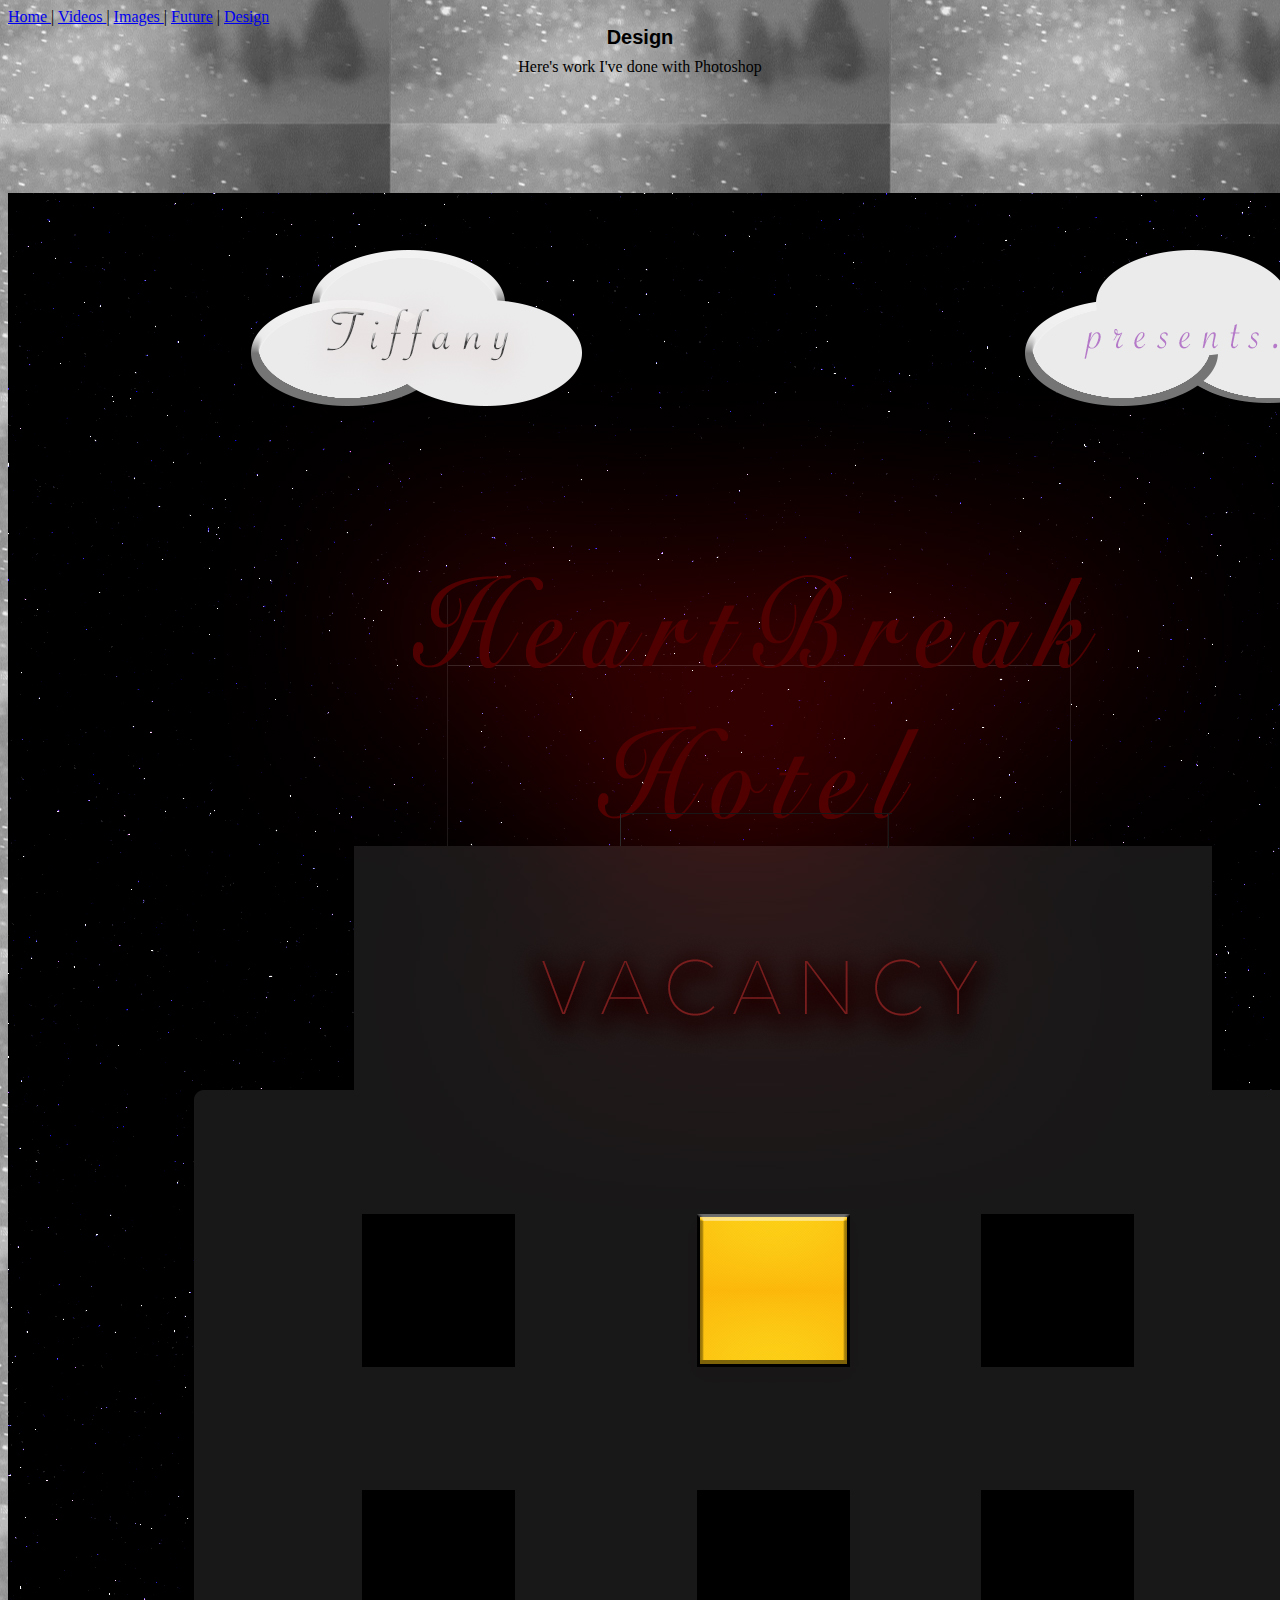
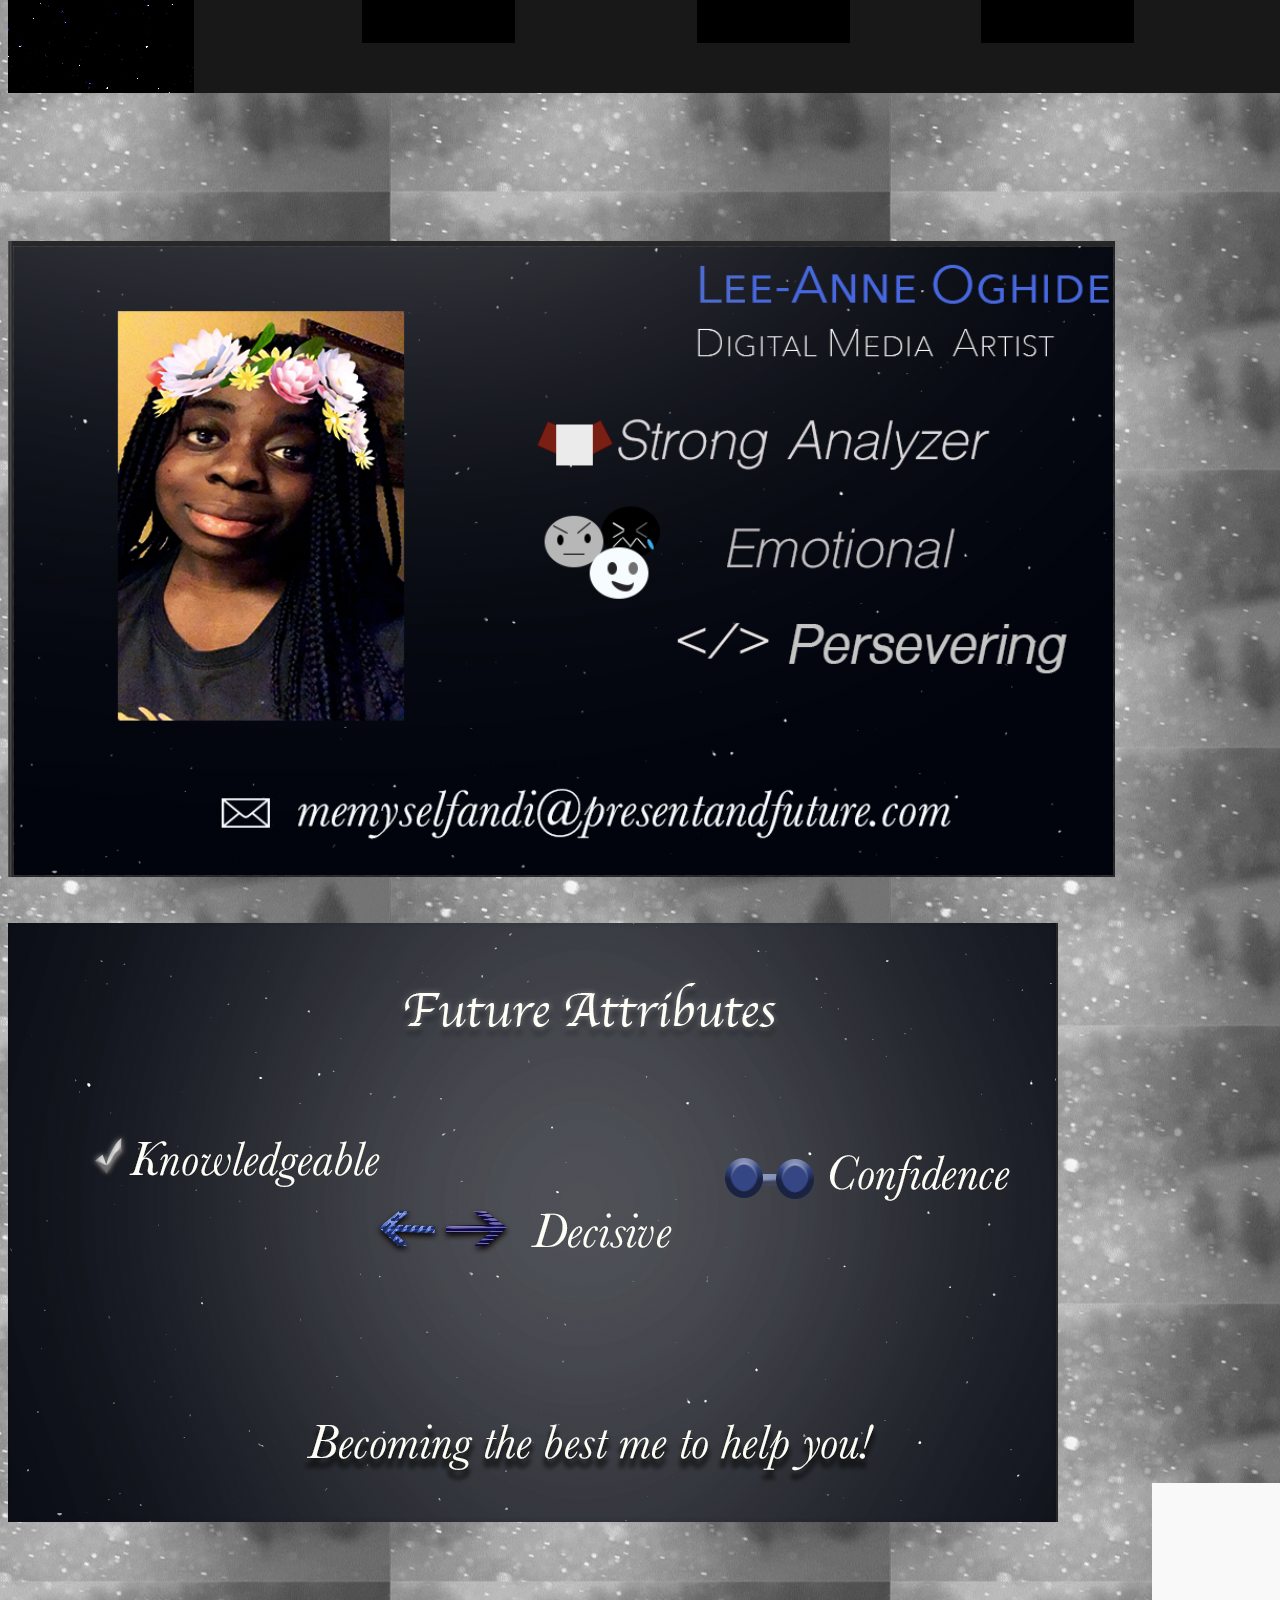
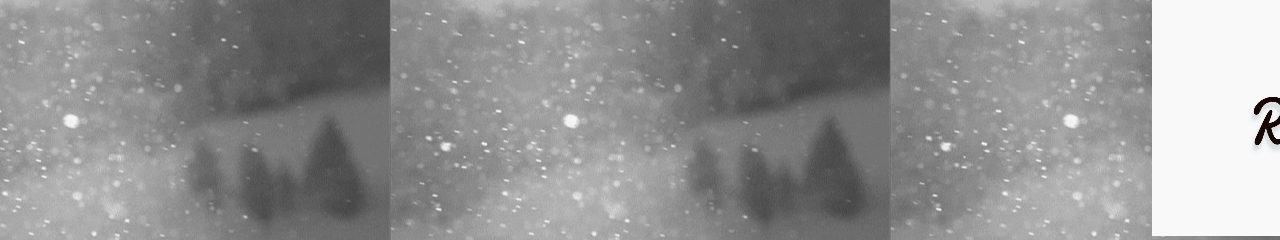
==== design.html @ 1f29ce96 "fixing errors" ====
<!DOCTYPE html>
<html lang="en" dir="ltr">
  <head> <link rel="shortcut icon" type="image/gif" href="public_images/LightheartedBoo.gif" />
    <link rel="stylesheet" href="design.css">
    <meta charset="utf-8">
    <title></title>
  </head>
  <body>
    <nav>
        <a href="index.html"> Home </a> | <a href="videogallery.html"> Videos </a> | <a href="images.html"> Images </a> |  <a href="future.html"> Future</a> | <a href="design.html"> Design </a>
    </nav>
<h1> Design </h1>
<p> Here's work I've done with Photoshop </p>
<br> <br><br> <br>
<br> <br>
<div>
<a target="_blank" href="AlbumCover.jpg">
  <img src="AlbumCover.jpg" alt="AlbumCovercopy.jpg"></a>
</div>
<br> <br><br> <br>
<br> <br><br> <br>


<section>
  <a target="_blank" href="memyselfipro.png">
    <img src="memyselfipro.png" alt="memyselfiprocopy"></a>
</section>
<br> <br><br> <br>
<br> <br><br> <br><br> <br><br> <br>
<br> <br><br> <br><br> <br><br> <br>

<br> <br><br> <br>
<aside>
<a target="_blank" href="memyselfipro2.png">
  <img src="memyselfipro2.png" alt="memyselfipro2copy"></a>
</aside>
<br> <br><br> <br>
<br> <br><br> <br>
<br> <br><br> <br>
<br> <br><br> <br><br> <br><br> <br>


<article>
  <a target="_blank" href="RadicalTranslogo.jpeg">
    <img src="RadicalTranslogo.jpeg" alt="RadicalTranslogocopy."></a>
</article>
  </body>
</html>
---- design.css ----
h1{font-size: 20px;
  font-weight: bold;
   font-family: sans-serif; text-align: center; margin: auto;}

p { font-size: 16px; font-weight: lighter; text-align: center; margin: 9px;}

body {background-image: url("public_images/snow.gif")  ;
background-position: center;}

section { height: 250px;
width: 250px; }

aside { height: 200px;
  width: 212px;
}

article {height: 222px;
width: 120px; float:  right;}
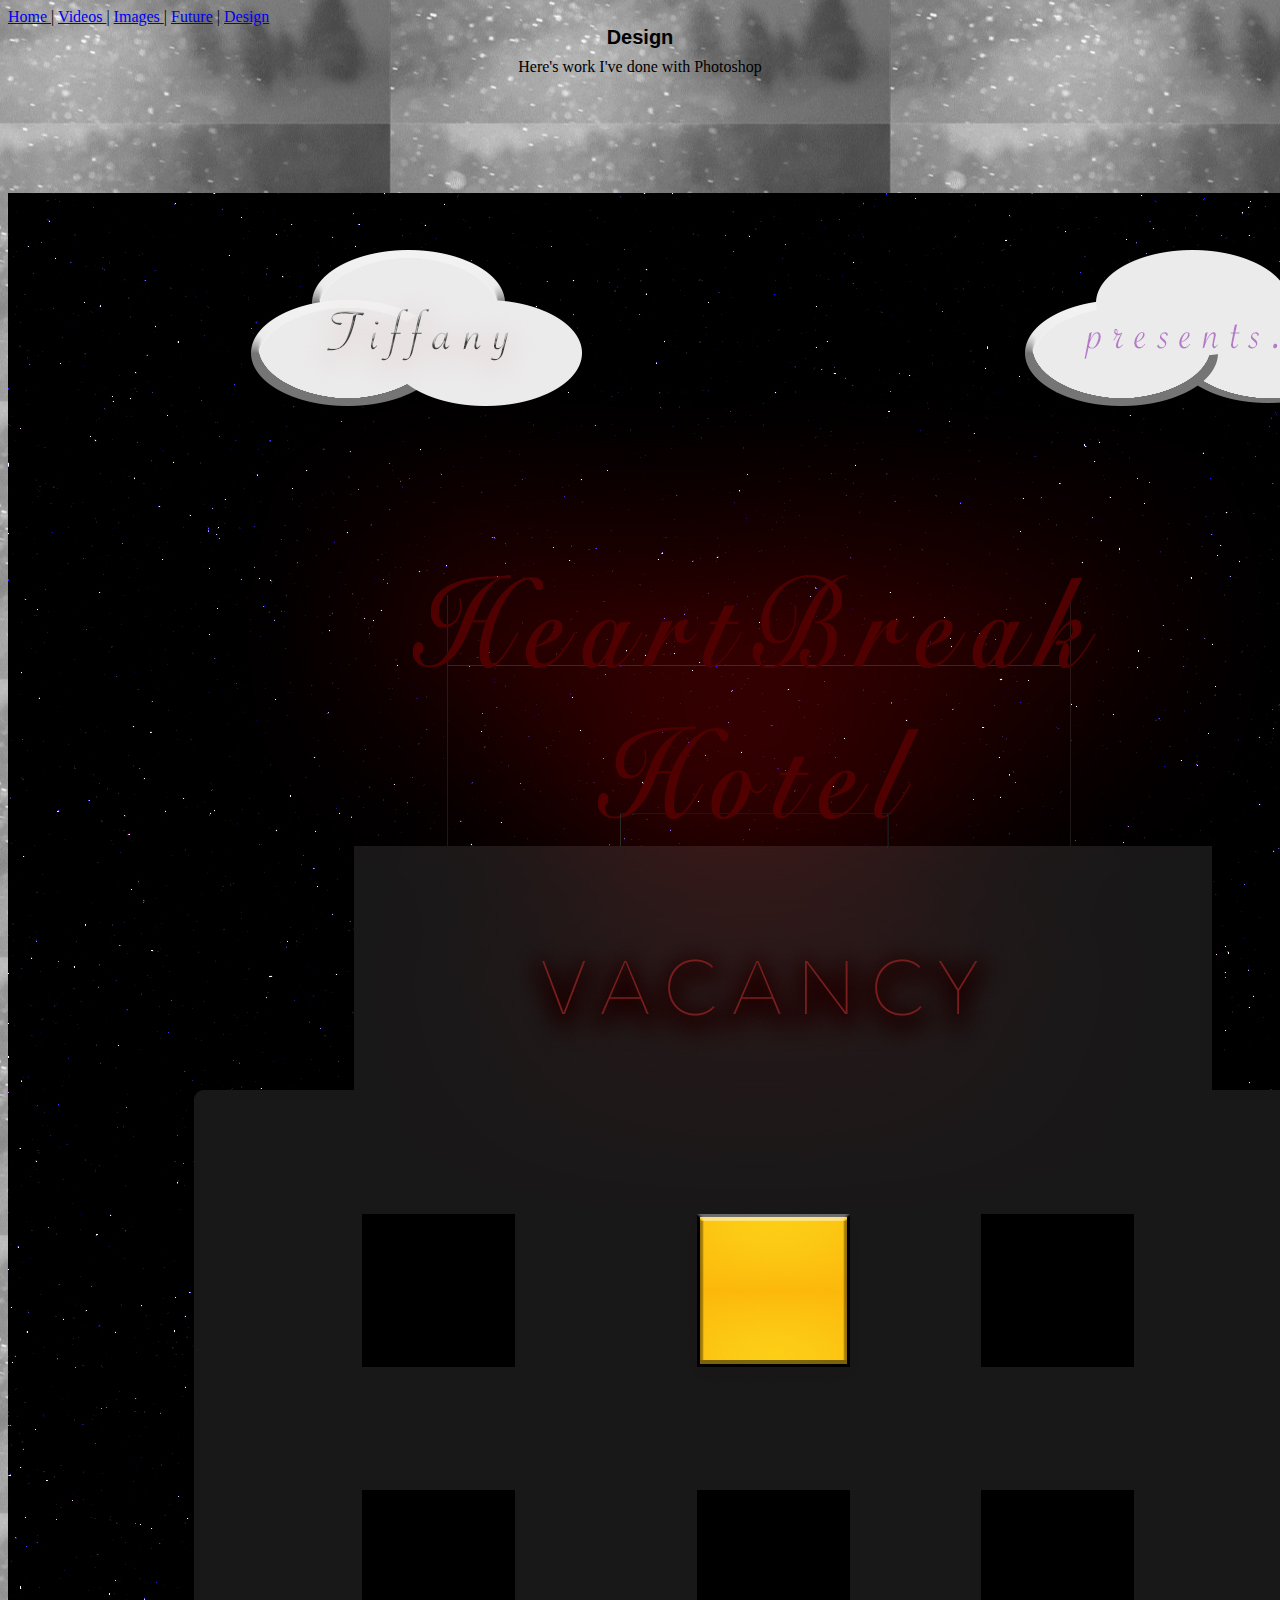
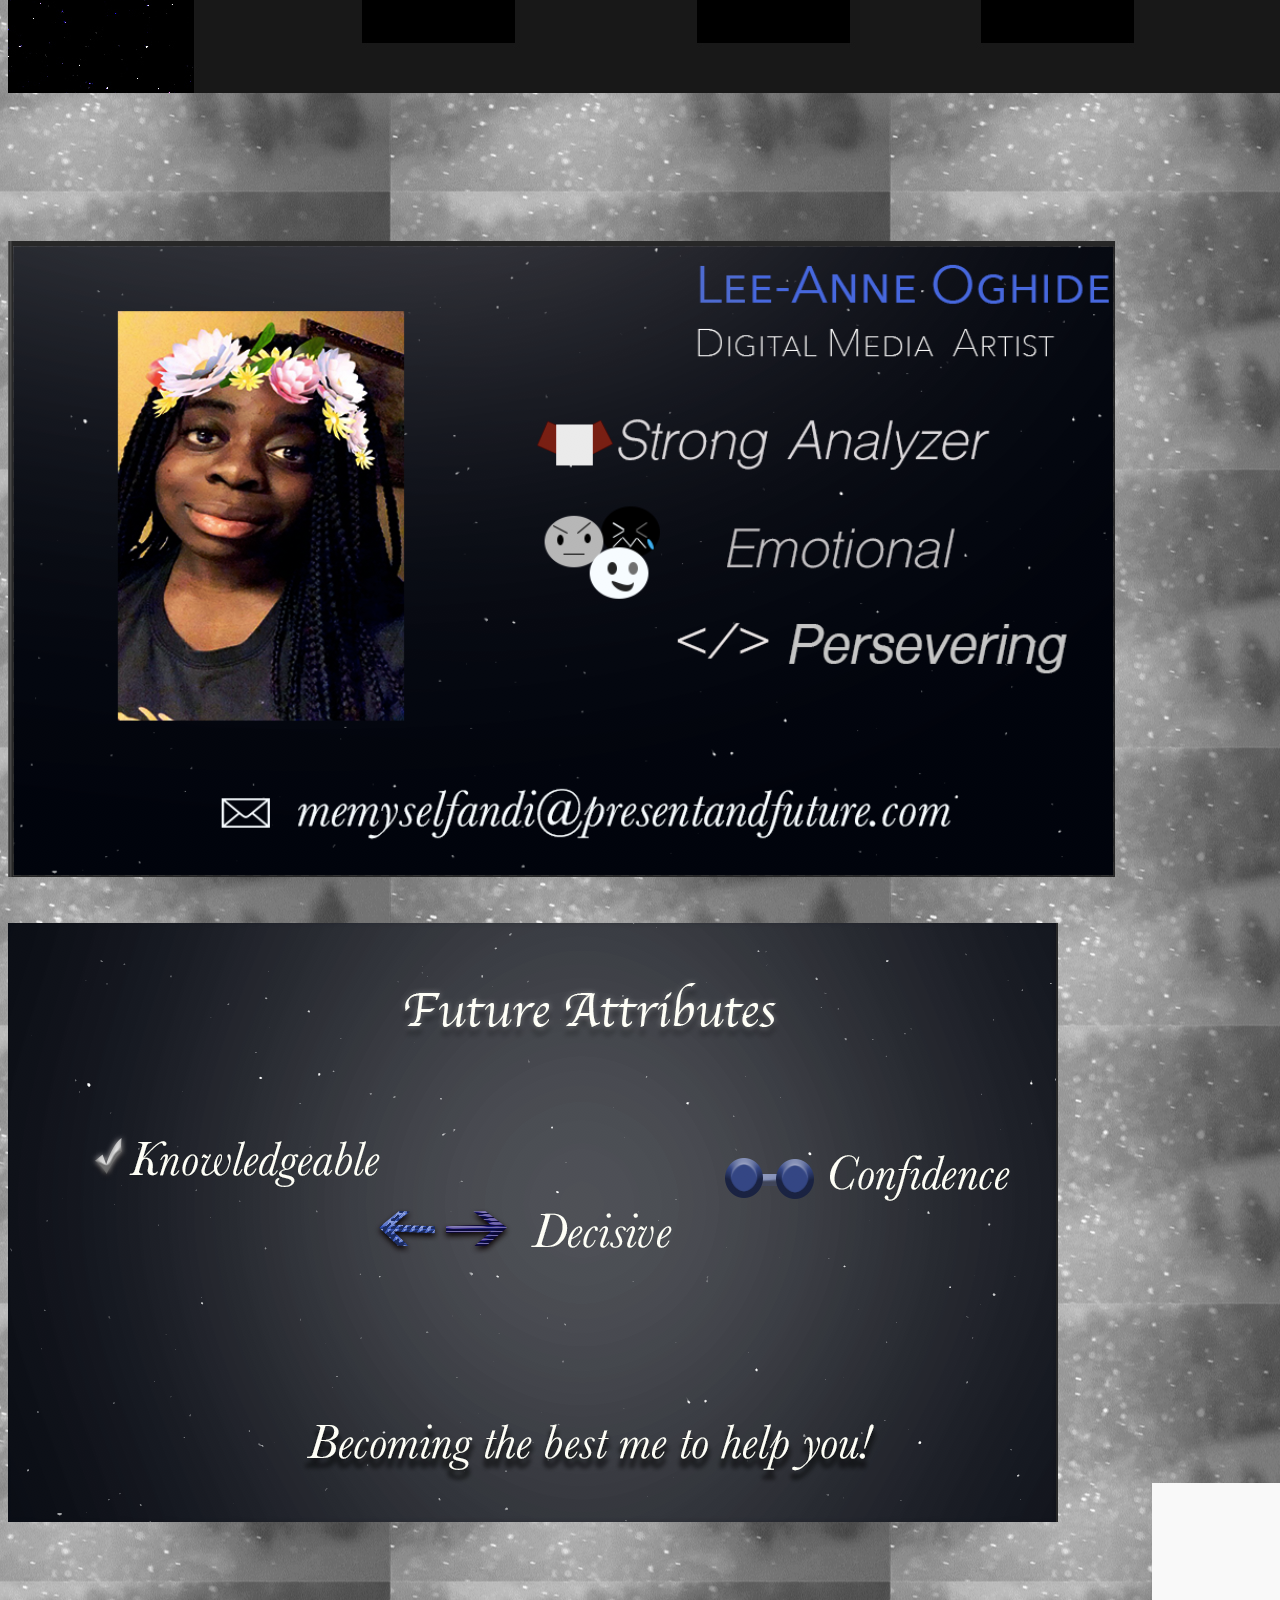
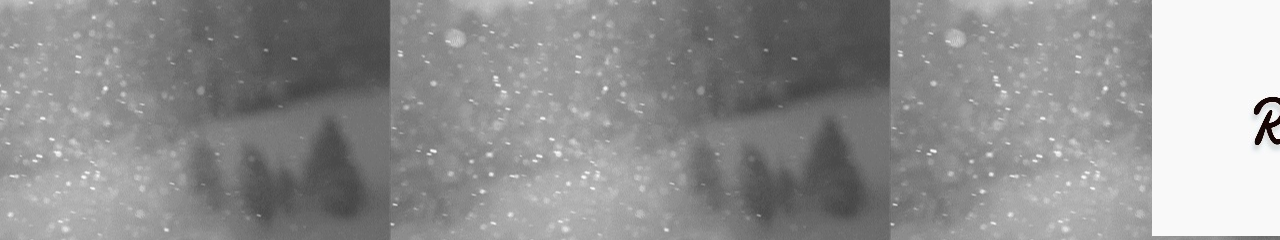
==== commit 43ad2806: "fixing  img links" ====
--- a/design.html
+++ b/design.html
@@ -15,15 +15,15 @@
 <br> <br>
 <div>
 <a target="_blank" href="AlbumCover.jpg">
-  <img src="AlbumCover.jpg" alt="AlbumCovercopy.jpg"></a>
+  <img src="public_images/AlbumCover.jpg" alt="AlbumCover.jpg"></a>
 </div>
 <br> <br><br> <br>
 <br> <br><br> <br>
 
 
 <section>
-  <a target="_blank" href="memyselfipro.png">
-    <img src="memyselfipro.png" alt="memyselfiprocopy"></a>
+  <a target="_blank" href="public_images/memyselfipro.png">
+    <img src="public_images/memyselfipro.png" alt="memyselfipro.png"></a>
 </section>
 <br> <br><br> <br>
 <br> <br><br> <br><br> <br><br> <br>
@@ -32,7 +32,7 @@
 <br> <br><br> <br>
 <aside>
 <a target="_blank" href="memyselfipro2.png">
-  <img src="memyselfipro2.png" alt="memyselfipro2copy"></a>
+  <img src="public_images/memyselfipro2.png" alt="memyselfipro2.png"></a>
 </aside>
 <br> <br><br> <br>
 <br> <br><br> <br>
@@ -41,8 +41,8 @@
 
 
 <article>
-  <a target="_blank" href="RadicalTranslogo.jpeg">
-    <img src="RadicalTranslogo.jpeg" alt="RadicalTranslogocopy."></a>
+  <a target="_blank" href="public_images/RadicalTranslogo.jpeg">
+    <img src="public_images/RadicalTranslogo.jpeg" alt="RadicalTranslogo.jpeg"></a>
 </article>
   </body>
 </html>
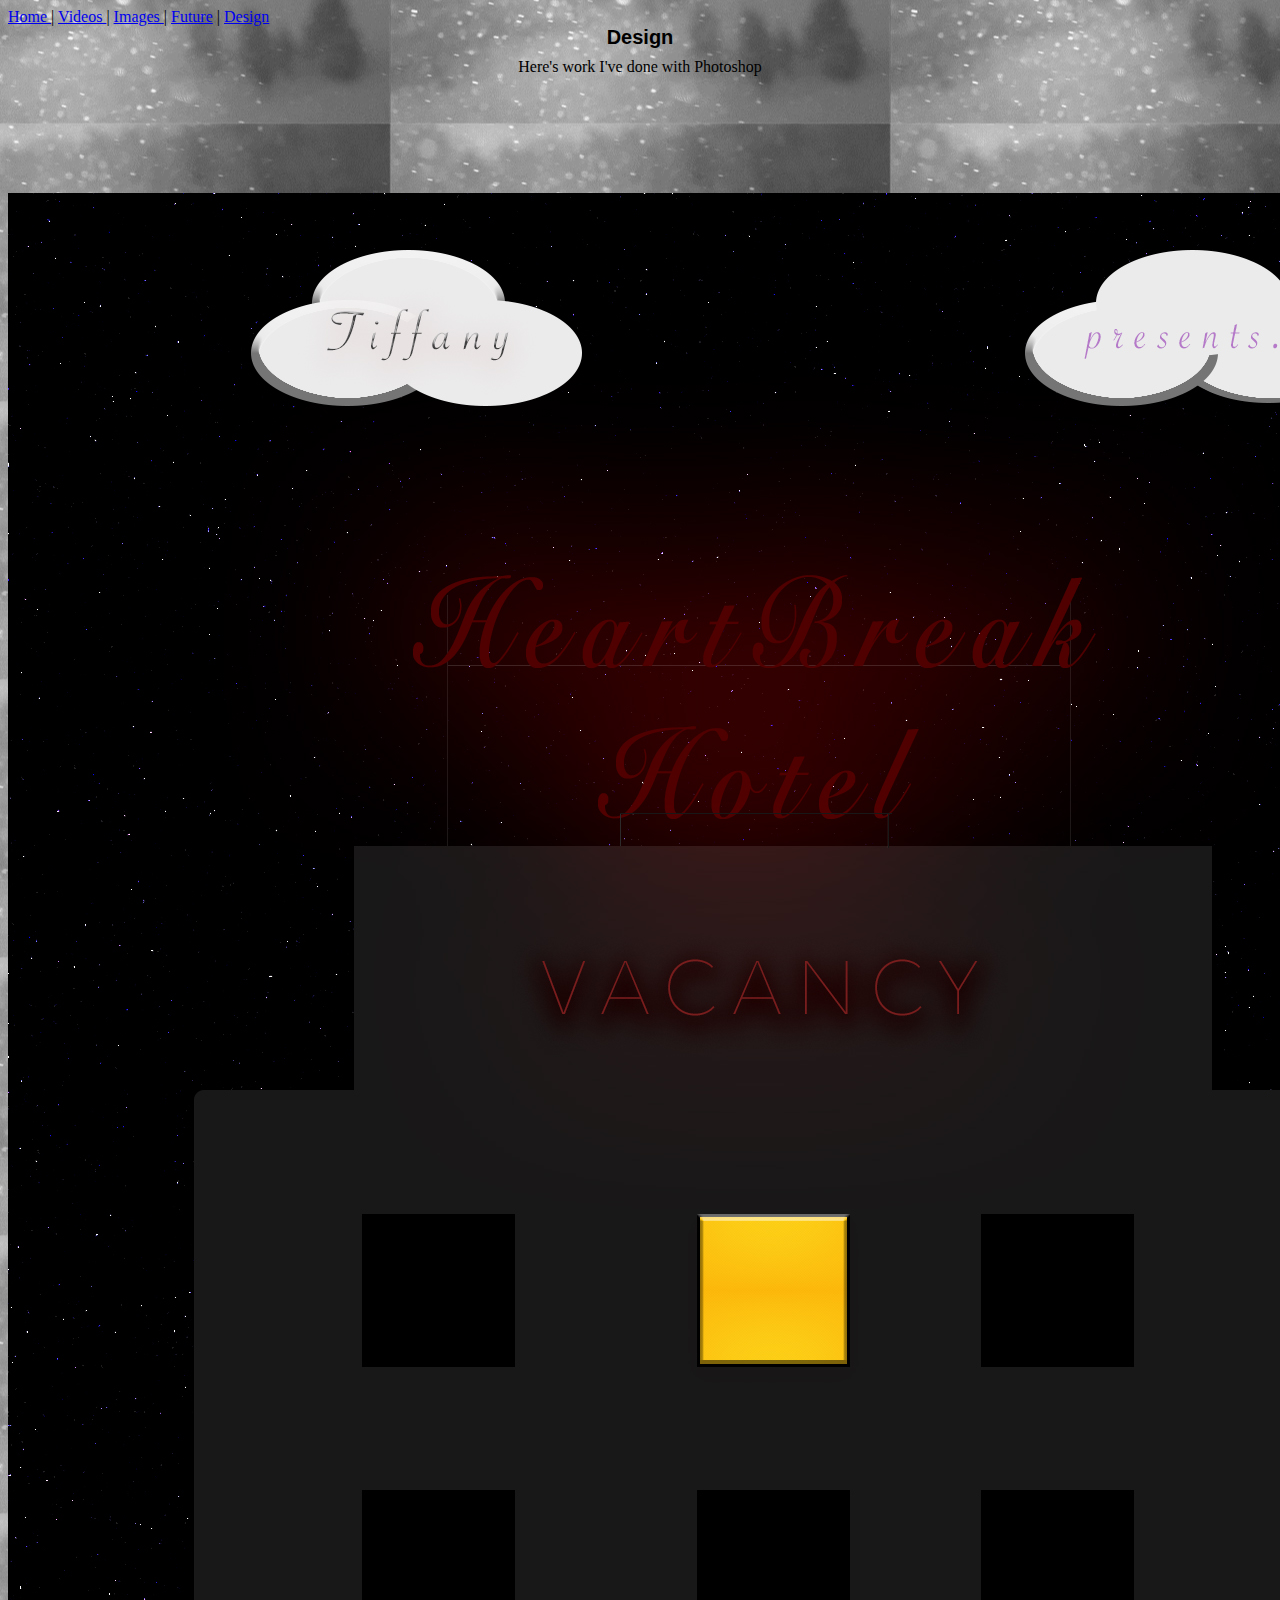
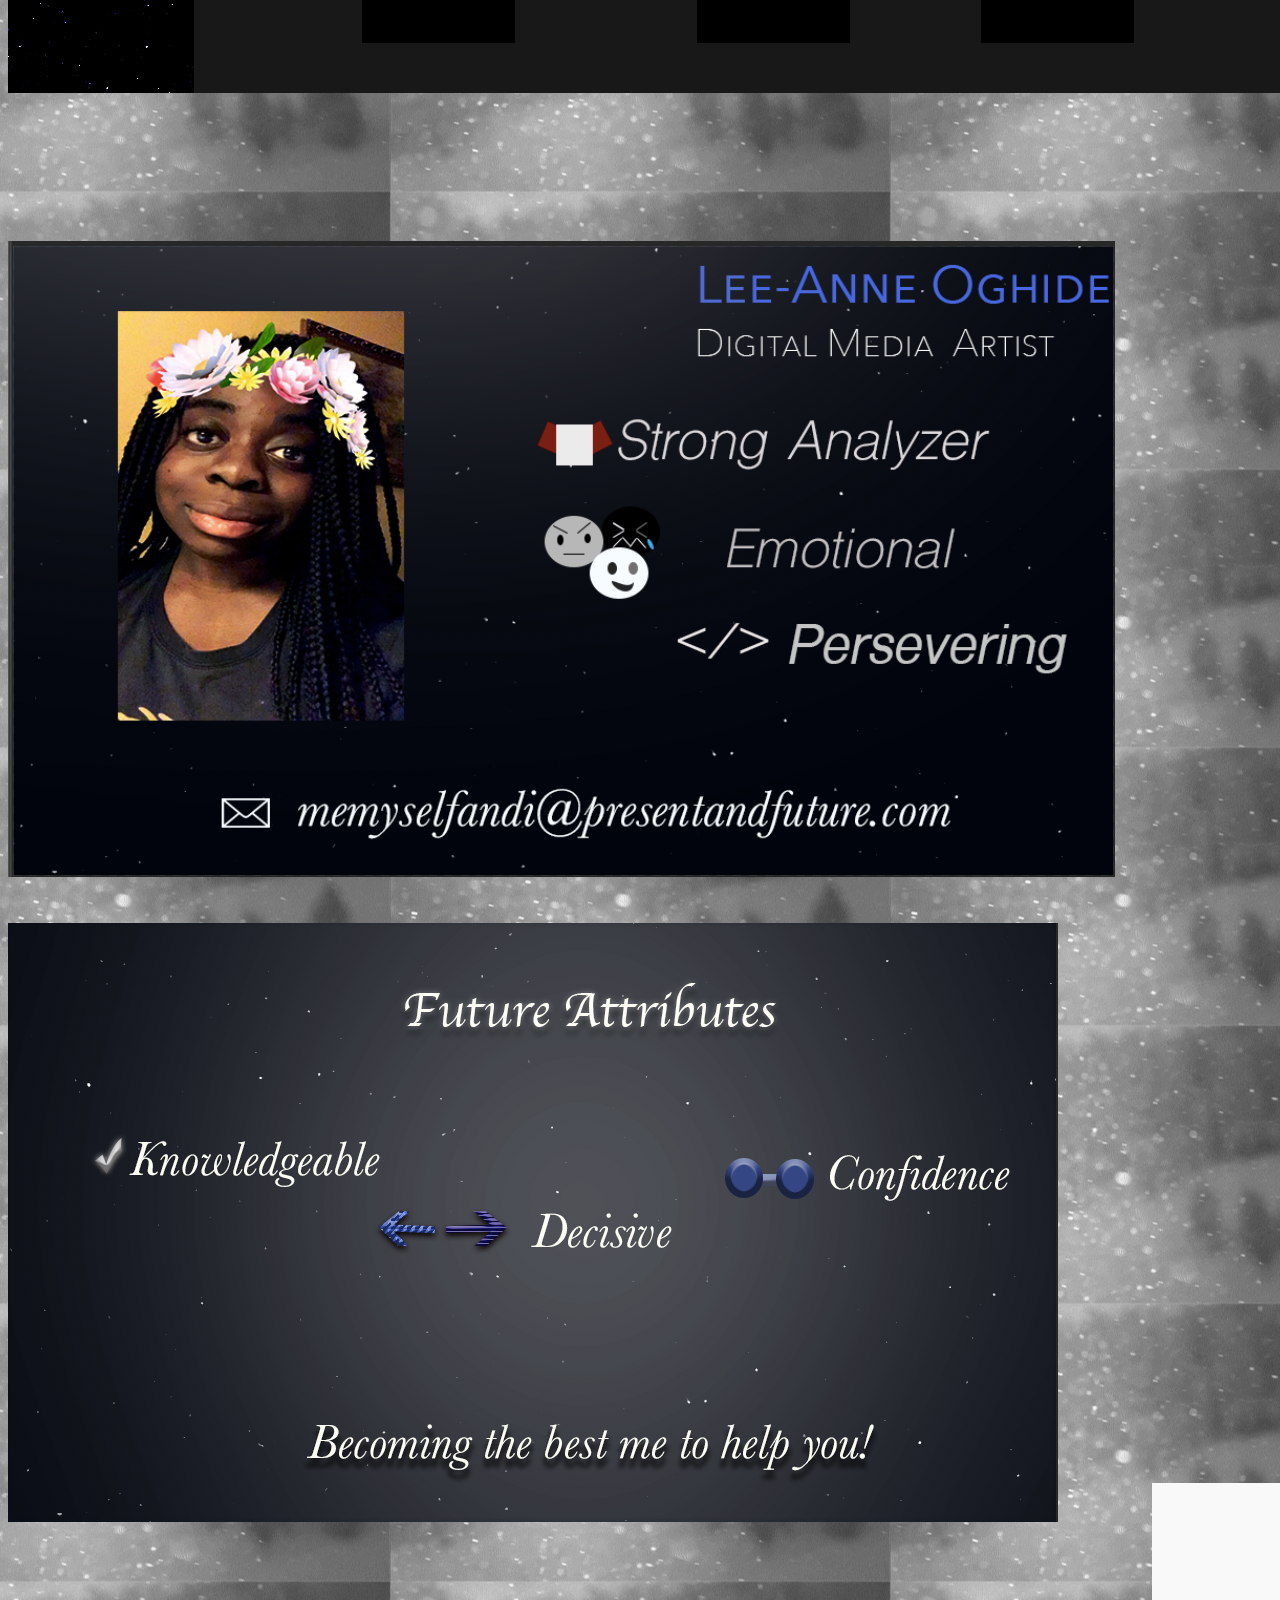
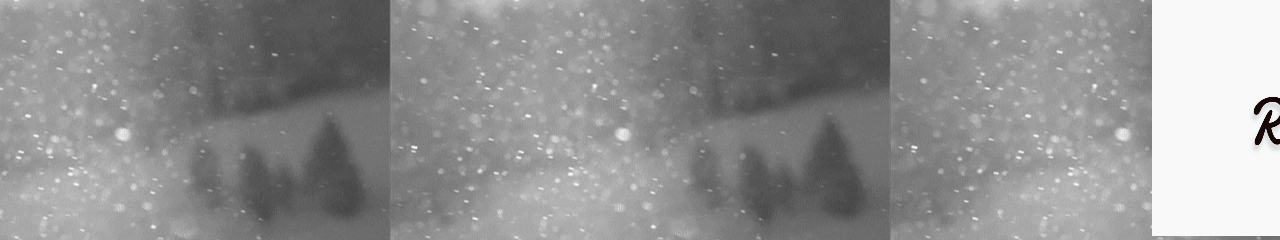
==== commit 6c97e016: "Return links" ====
--- a/design.html
+++ b/design.html
@@ -15,15 +15,15 @@
 <br> <br>
 <div>
 <a target="_blank" href="AlbumCover.jpg">
-  <img src="public_images/AlbumCover.jpg" alt="AlbumCover.jpg"></a>
+  <img src="AlbumCover.jpg" alt="AlbumCover.jpg"></a>
 </div>
 <br> <br><br> <br>
 <br> <br><br> <br>
 
 
 <section>
-  <a target="_blank" href="public_images/memyselfipro.png">
-    <img src="public_images/memyselfipro.png" alt="memyselfipro.png"></a>
+  <a target="_blank" href="memyselfipro.png">
+    <img src="memyselfipro.png" alt="memyselfipro.png"></a>
 </section>
 <br> <br><br> <br>
 <br> <br><br> <br><br> <br><br> <br>
@@ -32,7 +32,7 @@
 <br> <br><br> <br>
 <aside>
 <a target="_blank" href="memyselfipro2.png">
-  <img src="public_images/memyselfipro2.png" alt="memyselfipro2.png"></a>
+  <img src="memyselfipro2.png" alt="memyselfipro2.png"></a>
 </aside>
 <br> <br><br> <br>
 <br> <br><br> <br>
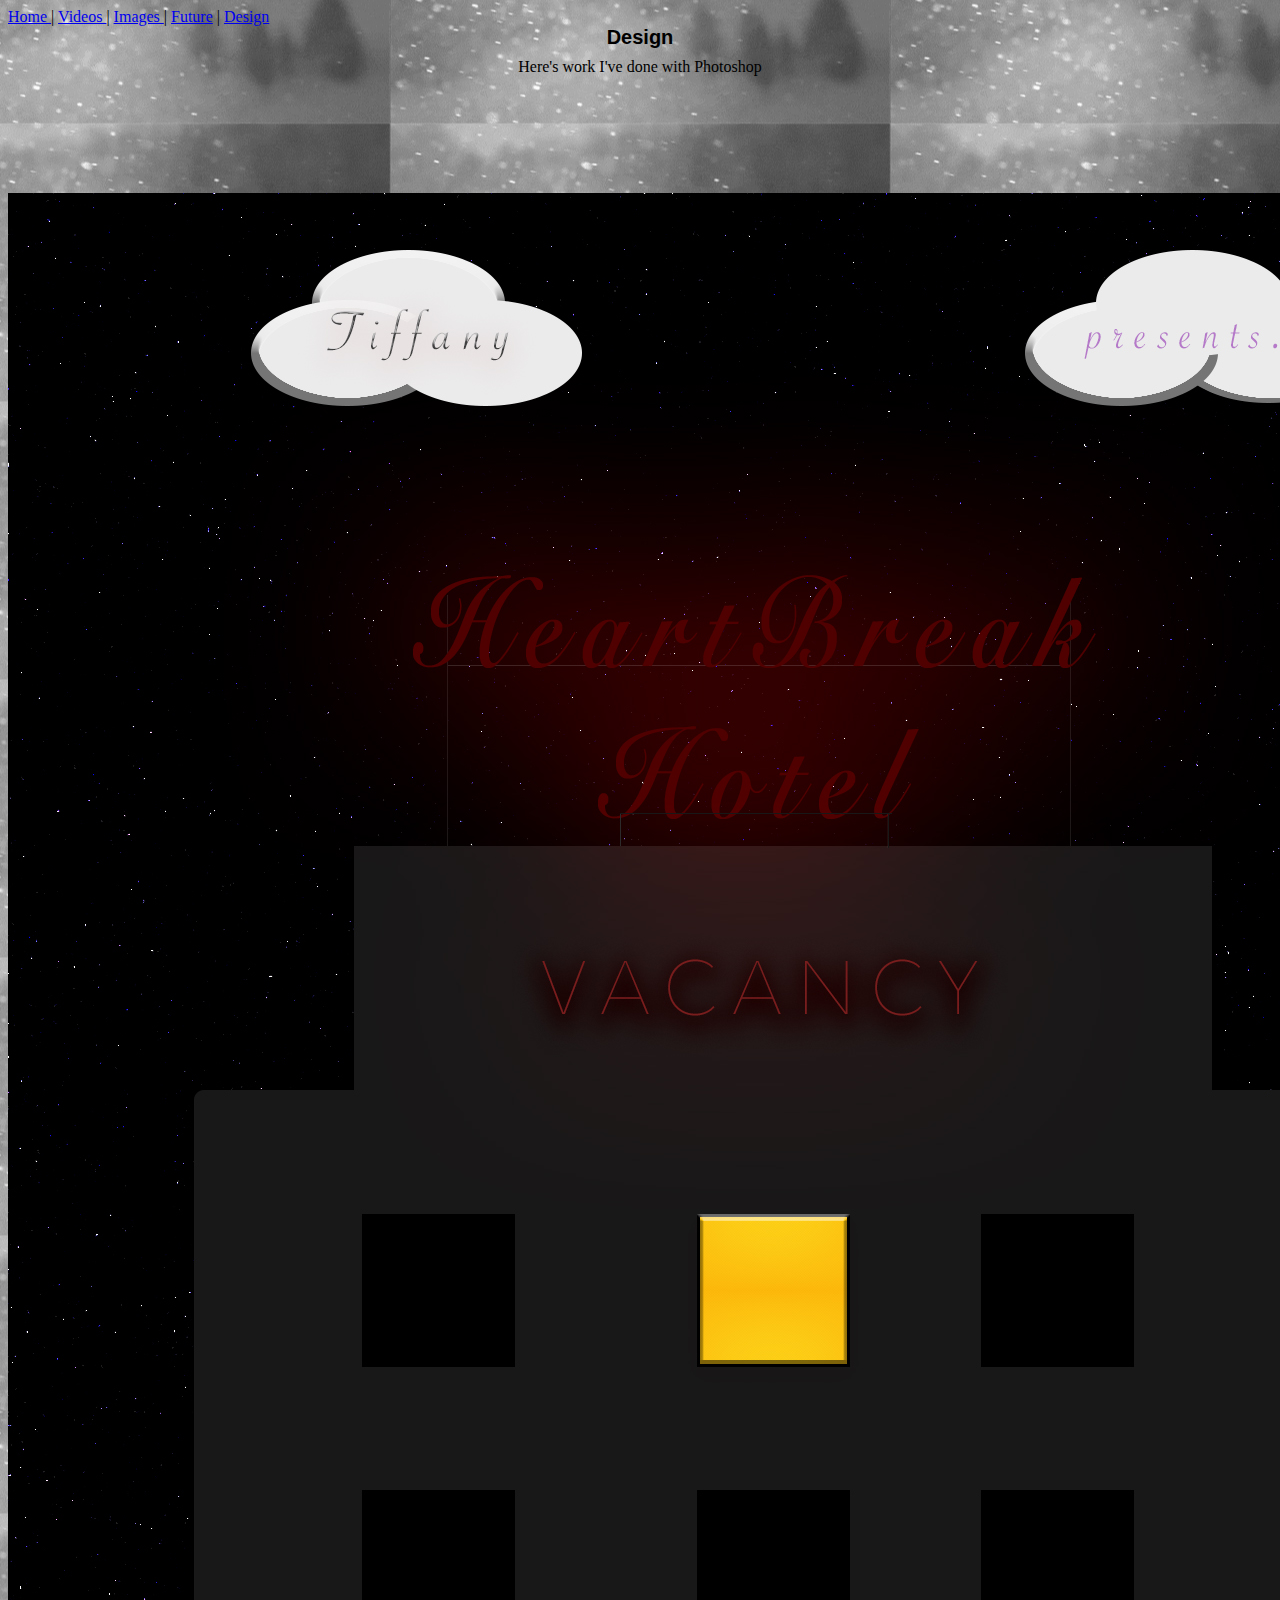
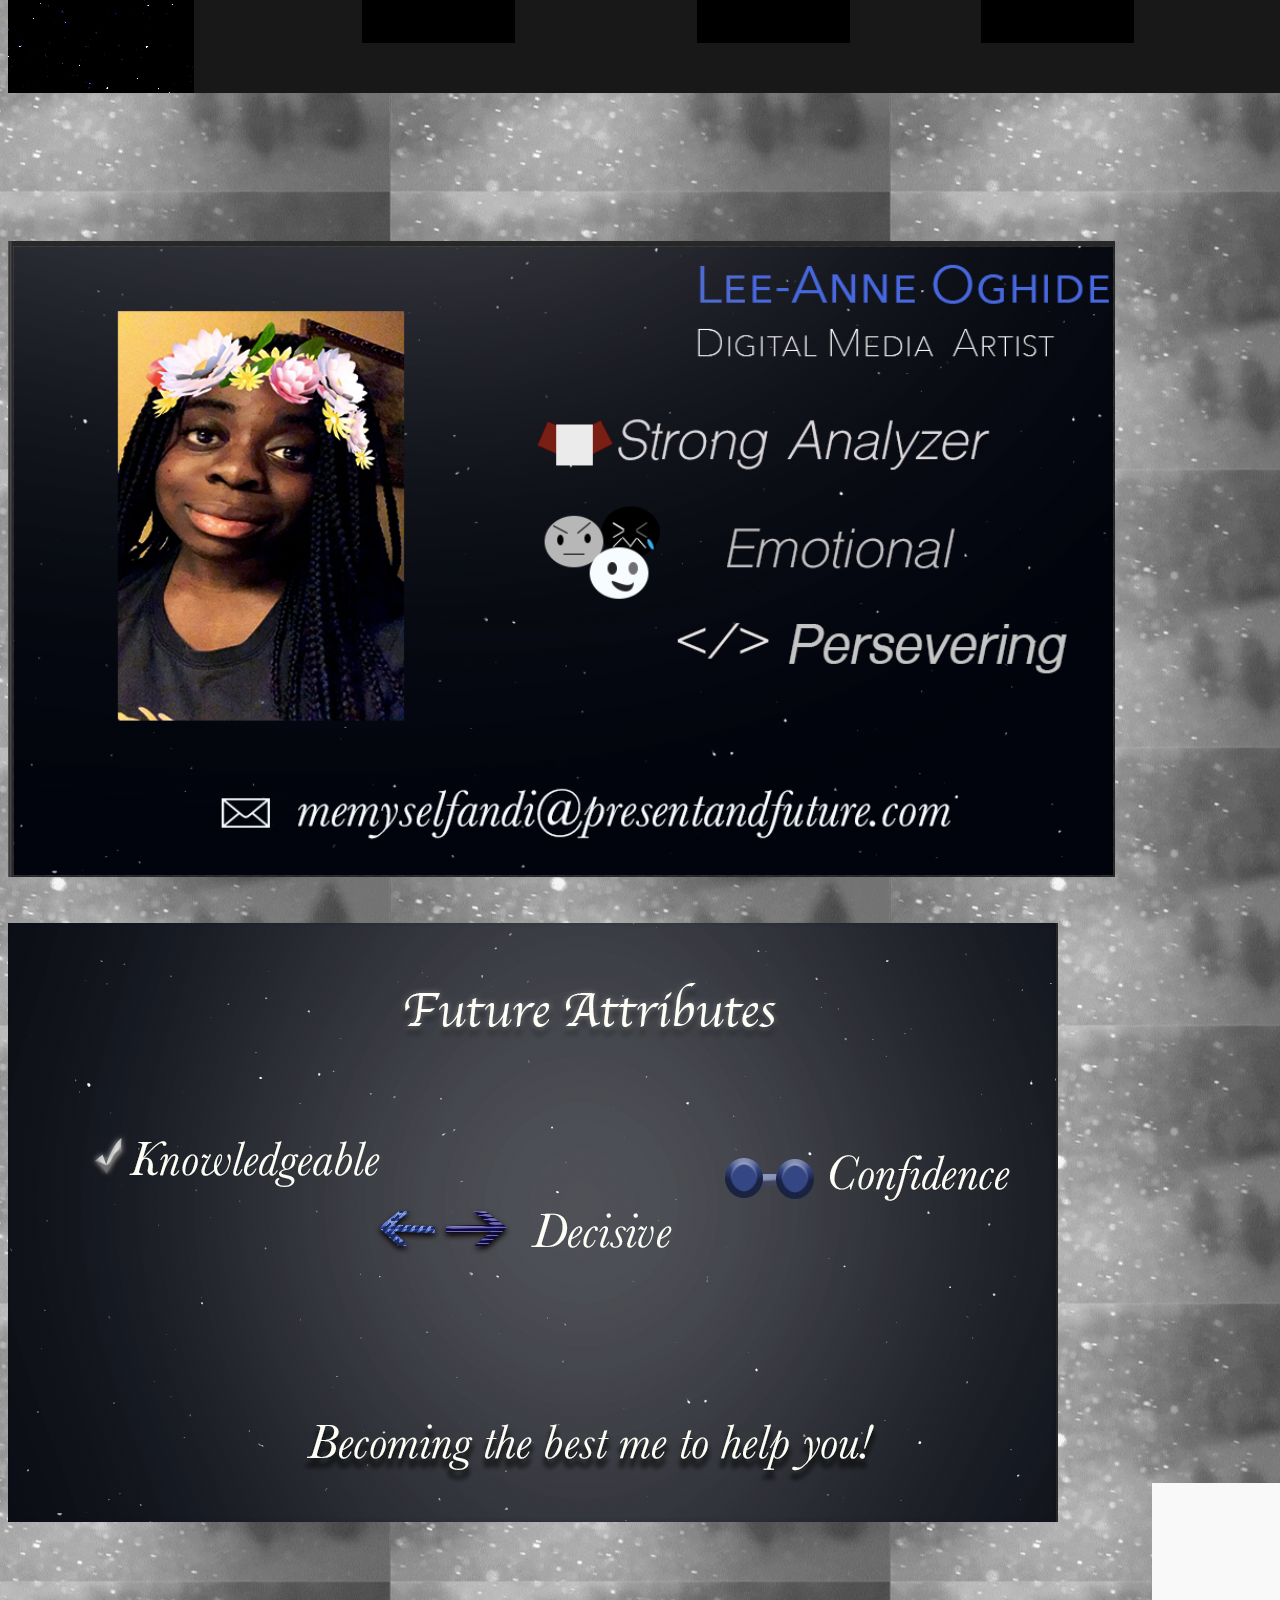
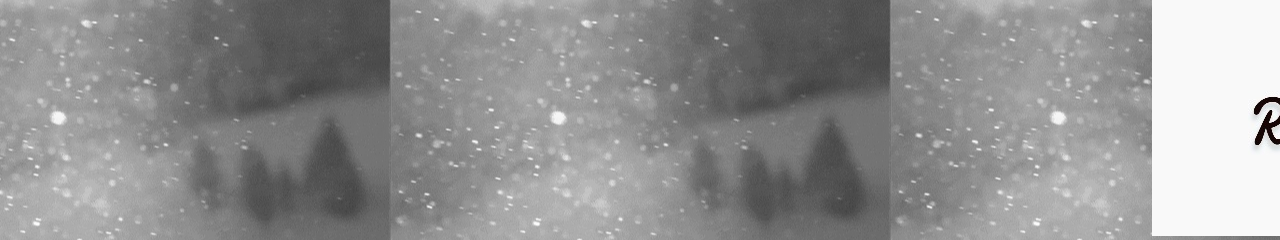
==== commit 13a0edd1: "fixing more links" ====
--- a/design.html
+++ b/design.html
@@ -15,7 +15,7 @@
 <br> <br>
 <div>
 <a target="_blank" href="AlbumCover.jpg">
-  <img src="AlbumCover.jpg" alt="AlbumCover.jpg"></a>
+  <img src="public_images/AlbumCover.jpg" alt="AlbumCover.jpg"></a>
 </div>
 <br> <br><br> <br>
 <br> <br><br> <br>
@@ -23,7 +23,7 @@
 
 <section>
   <a target="_blank" href="memyselfipro.png">
-    <img src="memyselfipro.png" alt="memyselfipro.png"></a>
+    <img src="public_images/memyselfipro.png" alt="memyselfipro.png"></a>
 </section>
 <br> <br><br> <br>
 <br> <br><br> <br><br> <br><br> <br>
@@ -32,7 +32,7 @@
 <br> <br><br> <br>
 <aside>
 <a target="_blank" href="memyselfipro2.png">
-  <img src="memyselfipro2.png" alt="memyselfipro2.png"></a>
+  <img src="public_images/memyselfipro2.png" alt="memyselfipro2.png"></a>
 </aside>
 <br> <br><br> <br>
 <br> <br><br> <br>
@@ -41,7 +41,7 @@
 
 
 <article>
-  <a target="_blank" href="public_images/RadicalTranslogo.jpeg">
+  <a target="_blank" href="RadicalTranslogo.jpeg">
     <img src="public_images/RadicalTranslogo.jpeg" alt="RadicalTranslogo.jpeg"></a>
 </article>
   </body>
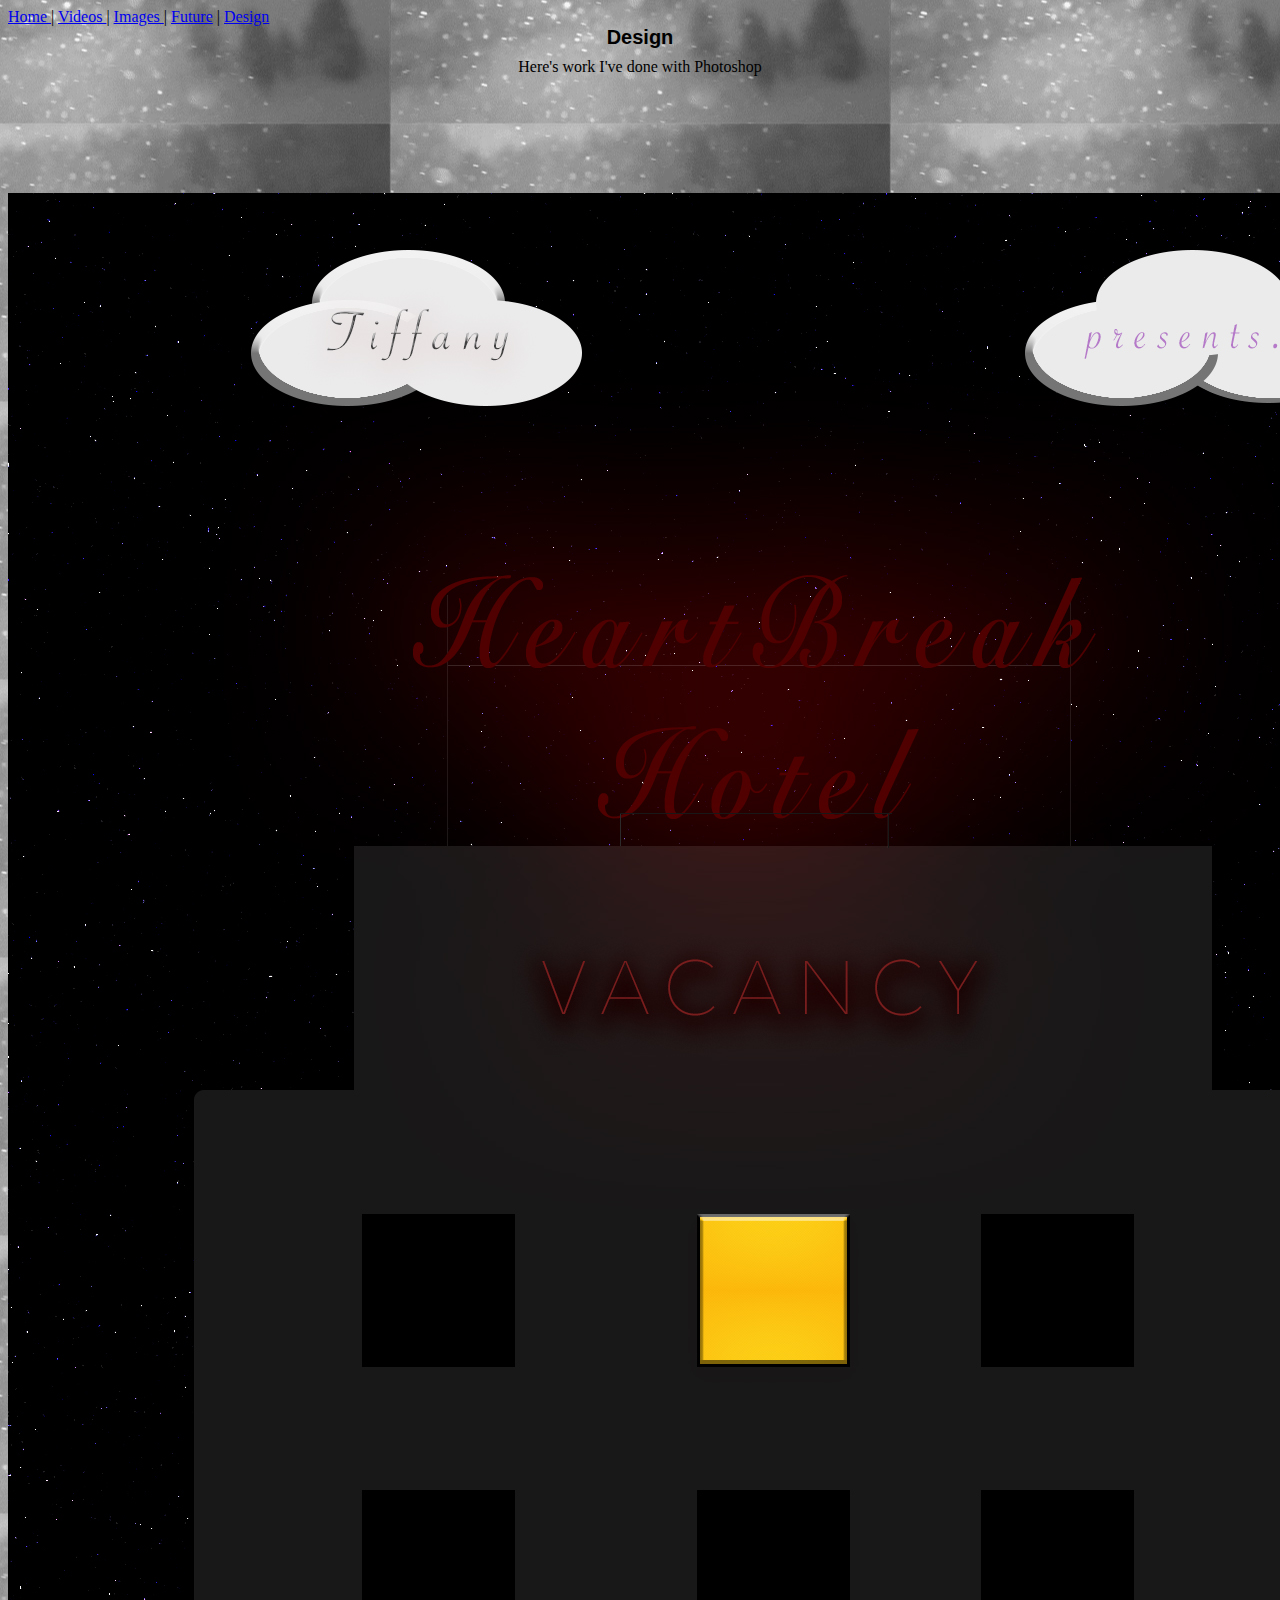
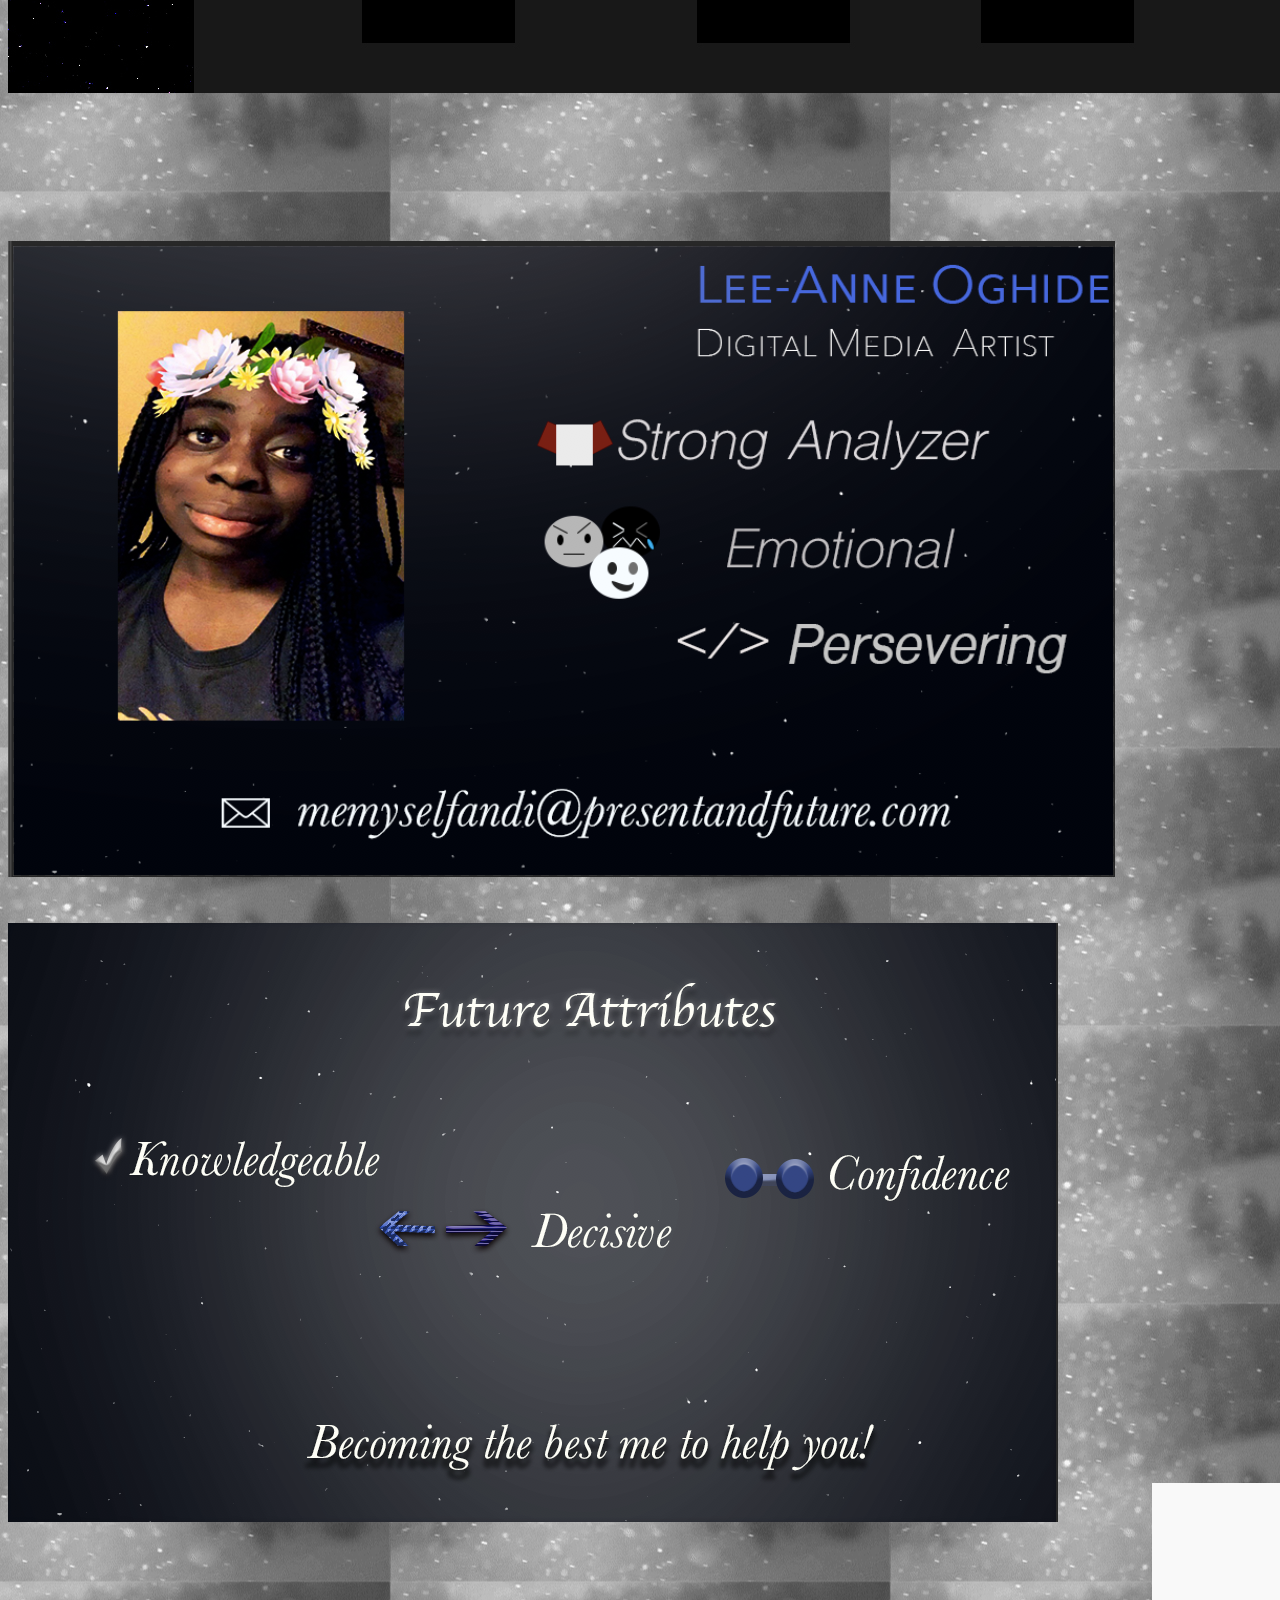
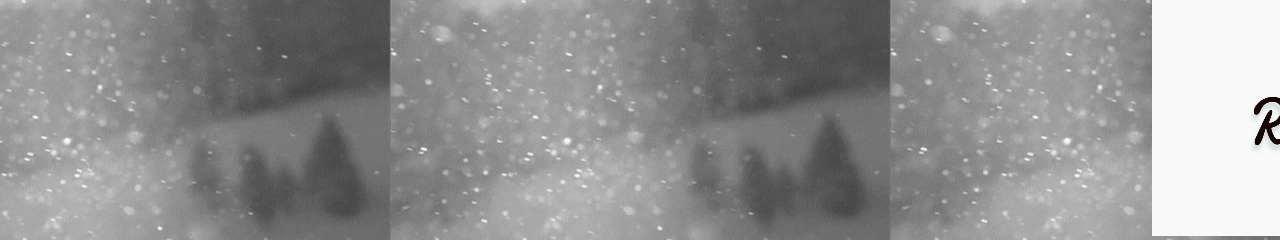
==== commit 405d9d54: "fixing more links with images" ====
--- a/design.html
+++ b/design.html
@@ -14,7 +14,7 @@
 <br> <br><br> <br>
 <br> <br>
 <div>
-<a target="_blank" href="AlbumCover.jpg">
+<a target="_blank" href="public_images/AlbumCover.jpg">
   <img src="public_images/AlbumCover.jpg" alt="AlbumCover.jpg"></a>
 </div>
 <br> <br><br> <br>
@@ -22,7 +22,7 @@
 
 
 <section>
-  <a target="_blank" href="memyselfipro.png">
+  <a target="_blank" href="public_images/memyselfipro.png">
     <img src="public_images/memyselfipro.png" alt="memyselfipro.png"></a>
 </section>
 <br> <br><br> <br>
@@ -31,7 +31,7 @@
 
 <br> <br><br> <br>
 <aside>
-<a target="_blank" href="memyselfipro2.png">
+<a target="_blank" href="public_images/memyselfipro2.png">
   <img src="public_images/memyselfipro2.png" alt="memyselfipro2.png"></a>
 </aside>
 <br> <br><br> <br>
@@ -41,7 +41,7 @@
 
 
 <article>
-  <a target="_blank" href="RadicalTranslogo.jpeg">
+  <a target="_blank" href="public_images/RadicalTranslogo.jpeg">
     <img src="public_images/RadicalTranslogo.jpeg" alt="RadicalTranslogo.jpeg"></a>
 </article>
   </body>
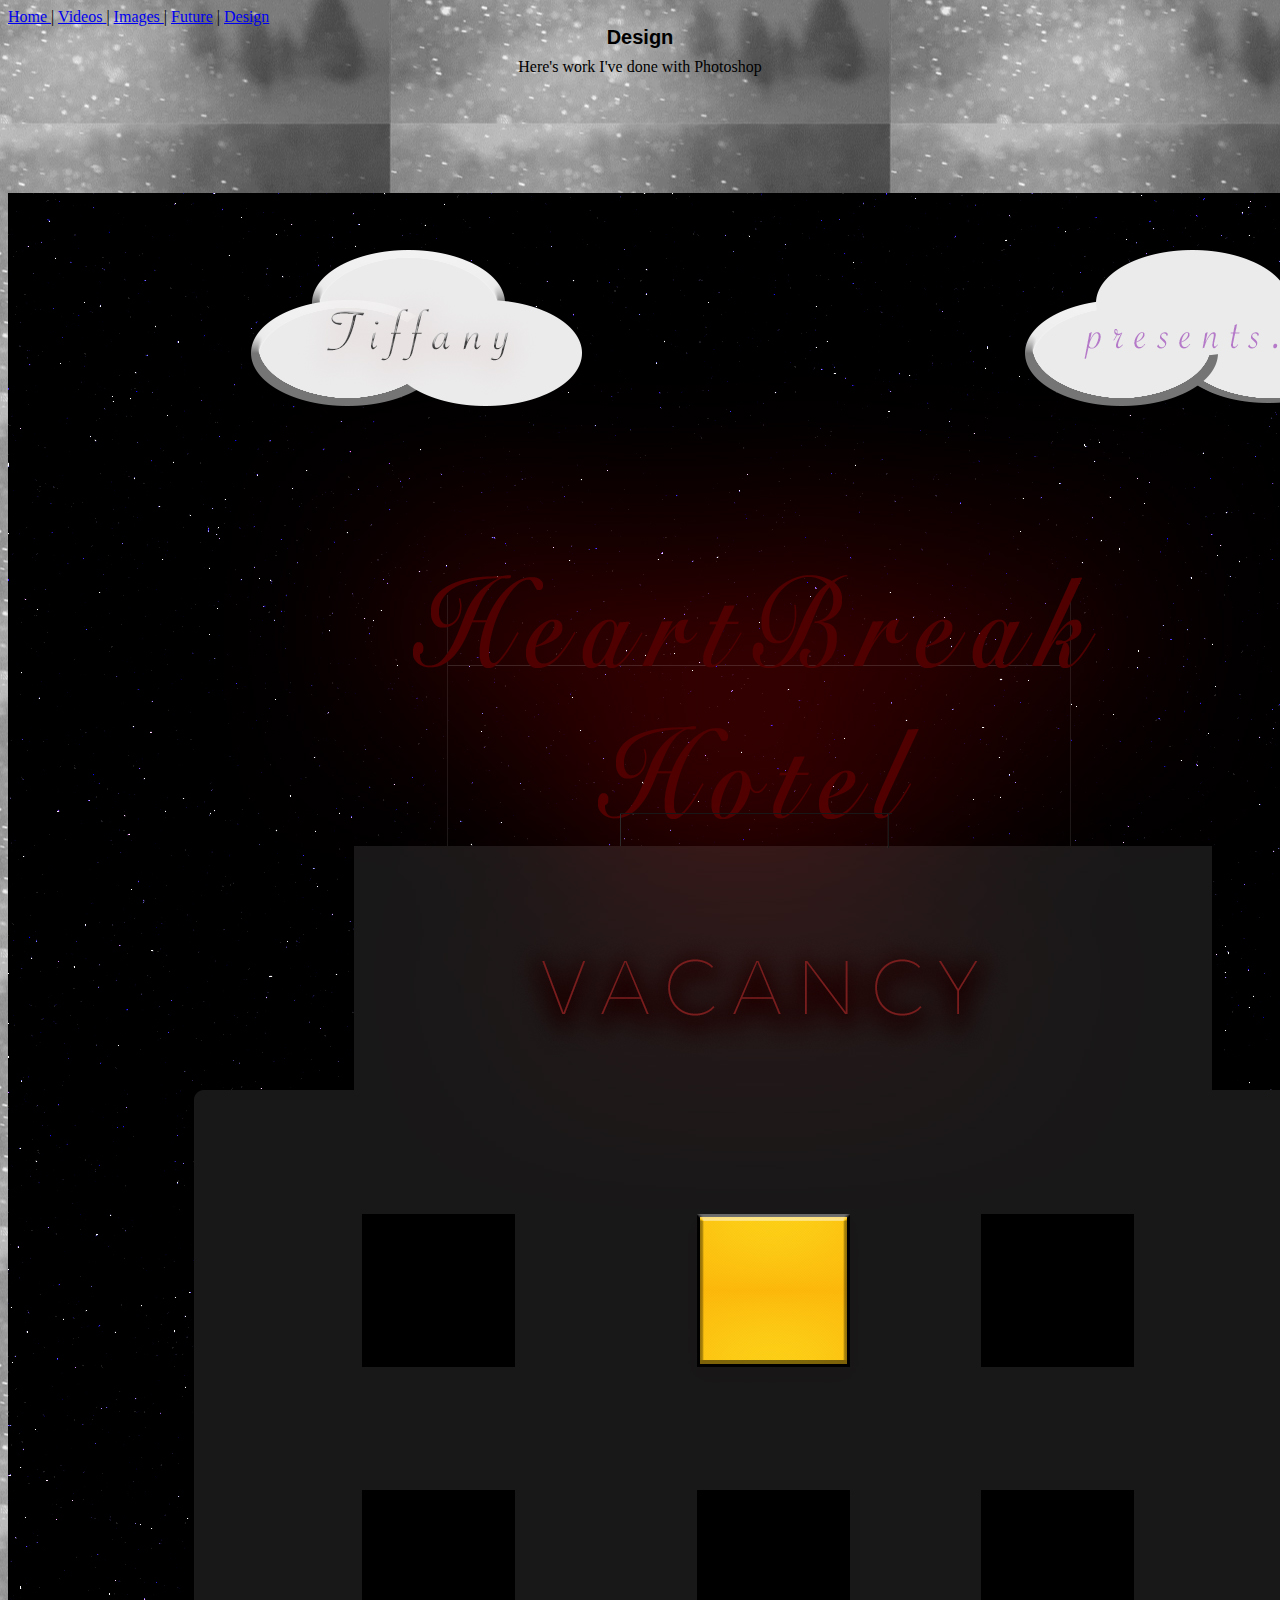
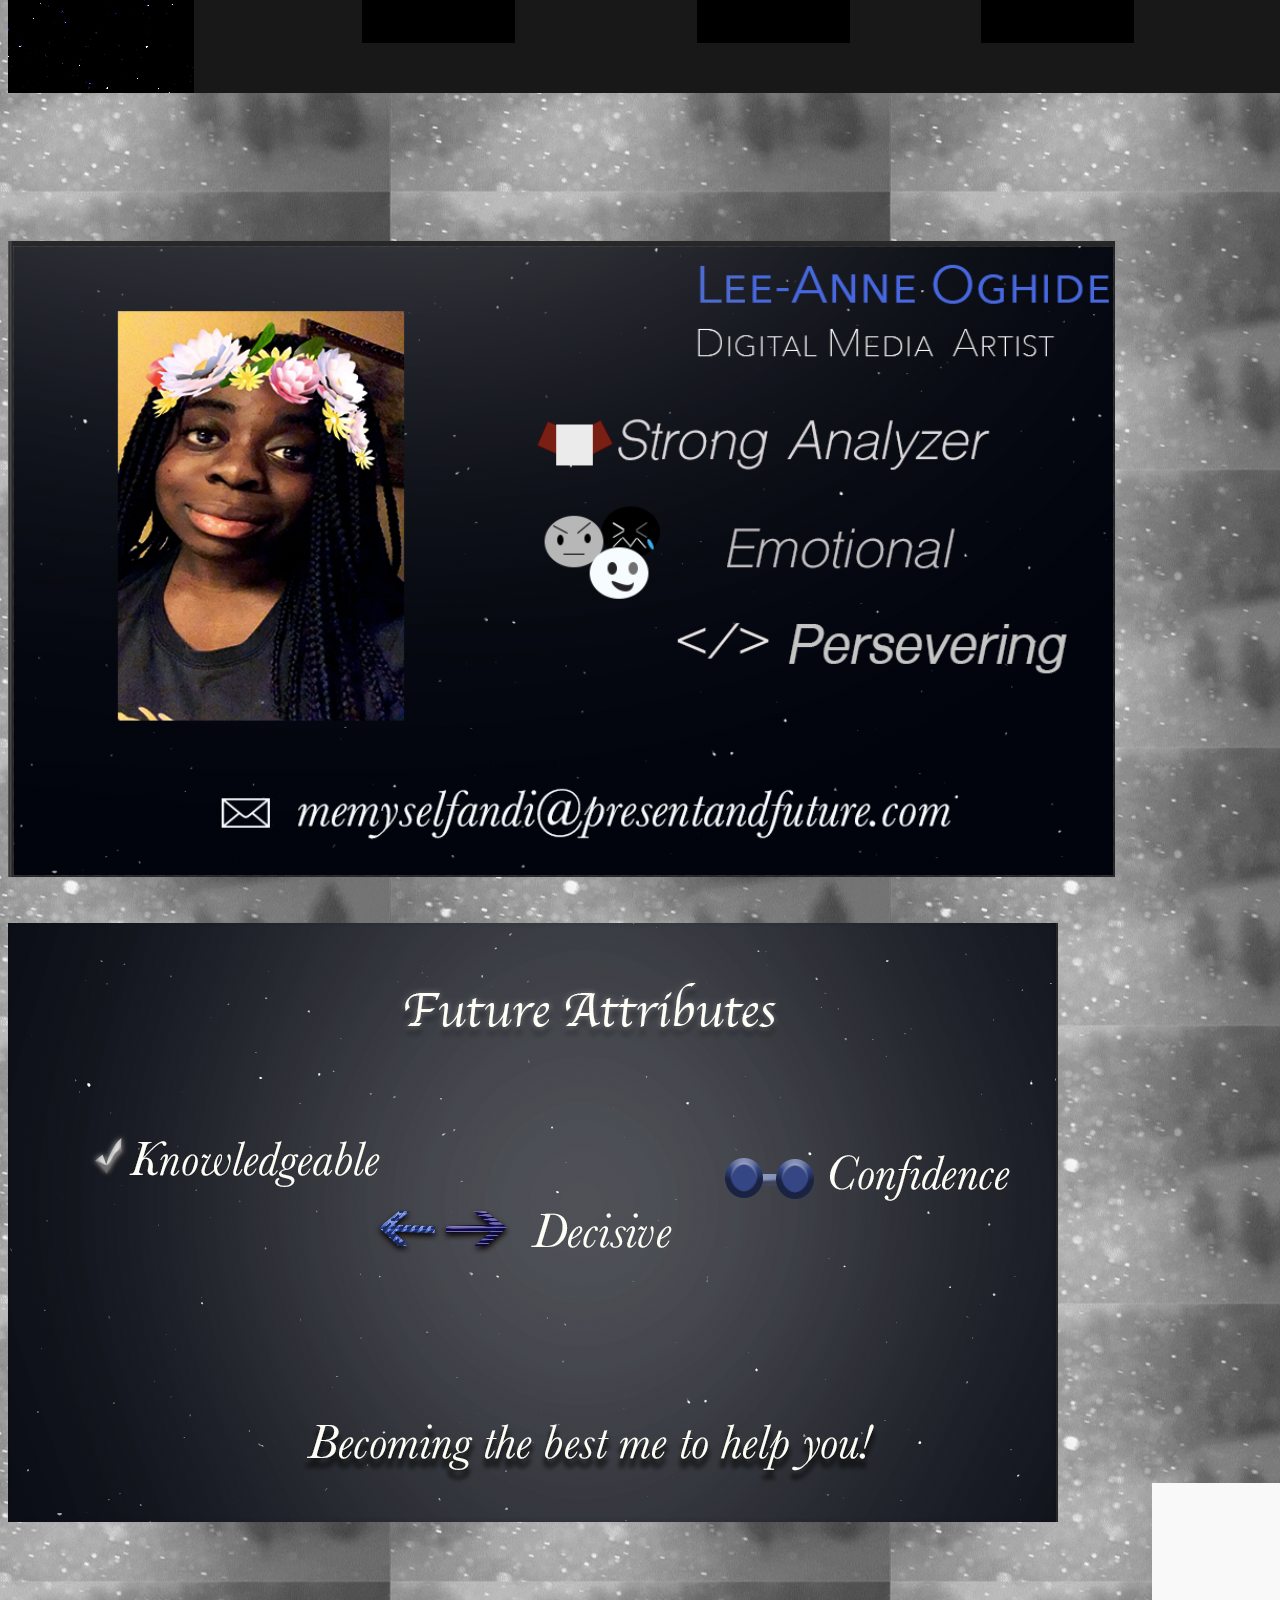
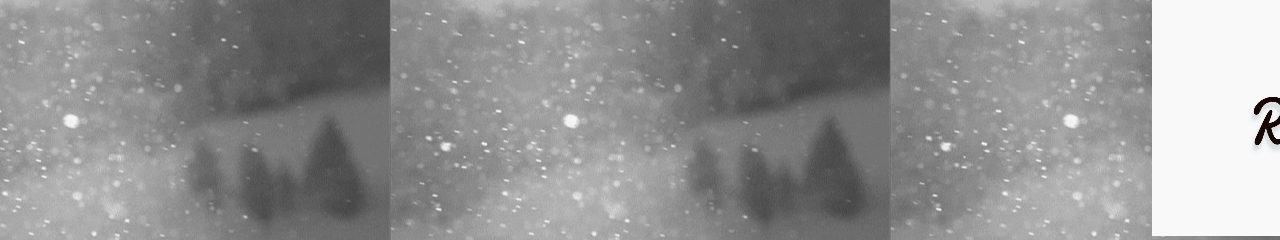
==== commit 06661bd4: "fixing display img links" ====
--- a/design.html
+++ b/design.html
@@ -1,6 +1,6 @@
 <!DOCTYPE html>
 <html lang="en" dir="ltr">
-  <head> <link rel="shortcut icon" type="image/gif" href="public_images/LightheartedBoo.gif" />
+  <head> <link rel="shortcut icon" type="image/gif" href="../public_images/LightheartedBoo.gif" />
     <link rel="stylesheet" href="design.css">
     <meta charset="utf-8">
     <title></title>
@@ -14,7 +14,7 @@
 <br> <br><br> <br>
 <br> <br>
 <div>
-<a target="_blank" href="public_images/AlbumCover.jpg">
+<a target="_blank" href="https://leesza.github.io/AlbumCover.jpg">
   <img src="public_images/AlbumCover.jpg" alt="AlbumCover.jpg"></a>
 </div>
 <br> <br><br> <br>
@@ -22,7 +22,7 @@
 
 
 <section>
-  <a target="_blank" href="public_images/memyselfipro.png">
+  <a target="_blank" href="https://leesza.github.io/memyselfipro.jpg">
     <img src="public_images/memyselfipro.png" alt="memyselfipro.png"></a>
 </section>
 <br> <br><br> <br>
@@ -31,7 +31,7 @@
 
 <br> <br><br> <br>
 <aside>
-<a target="_blank" href="public_images/memyselfipro2.png">
+<a target="_blank" href="https://leesza.github.io/memyselfipro2.jpg">
   <img src="public_images/memyselfipro2.png" alt="memyselfipro2.png"></a>
 </aside>
 <br> <br><br> <br>
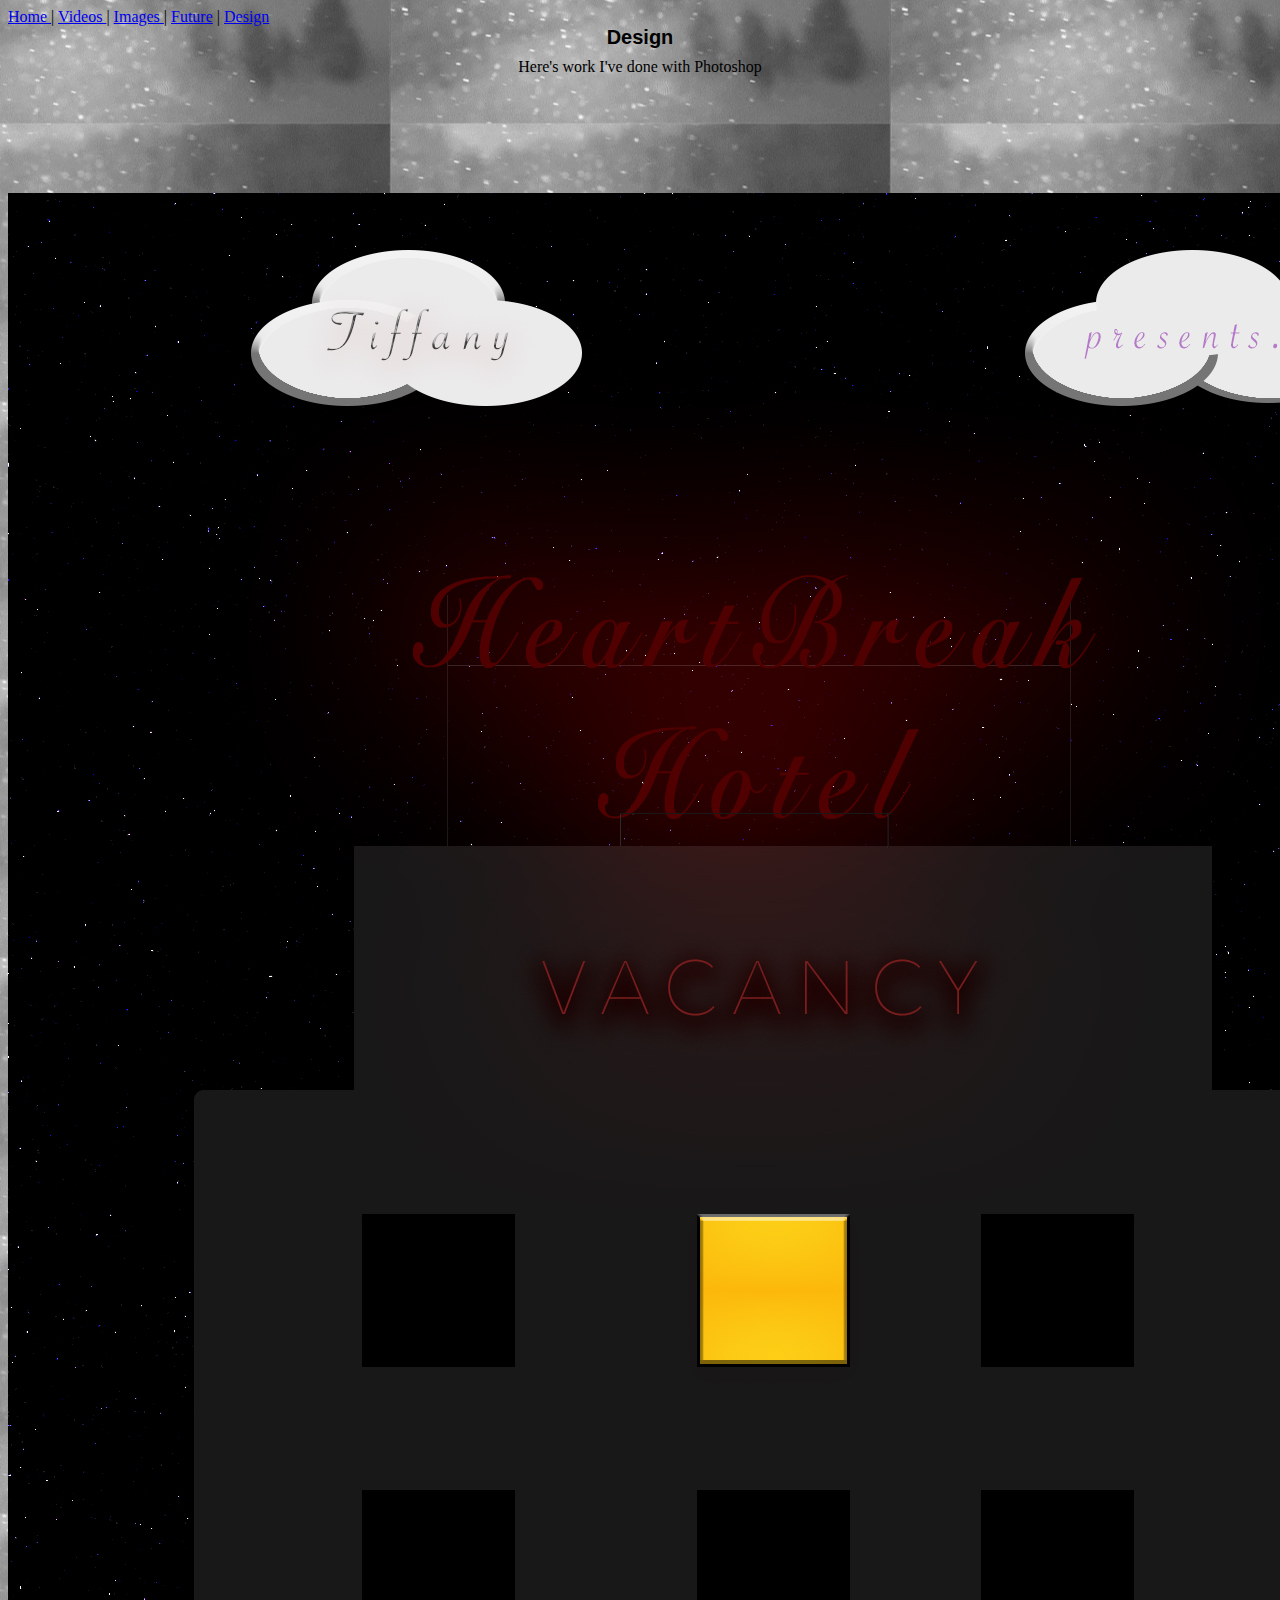
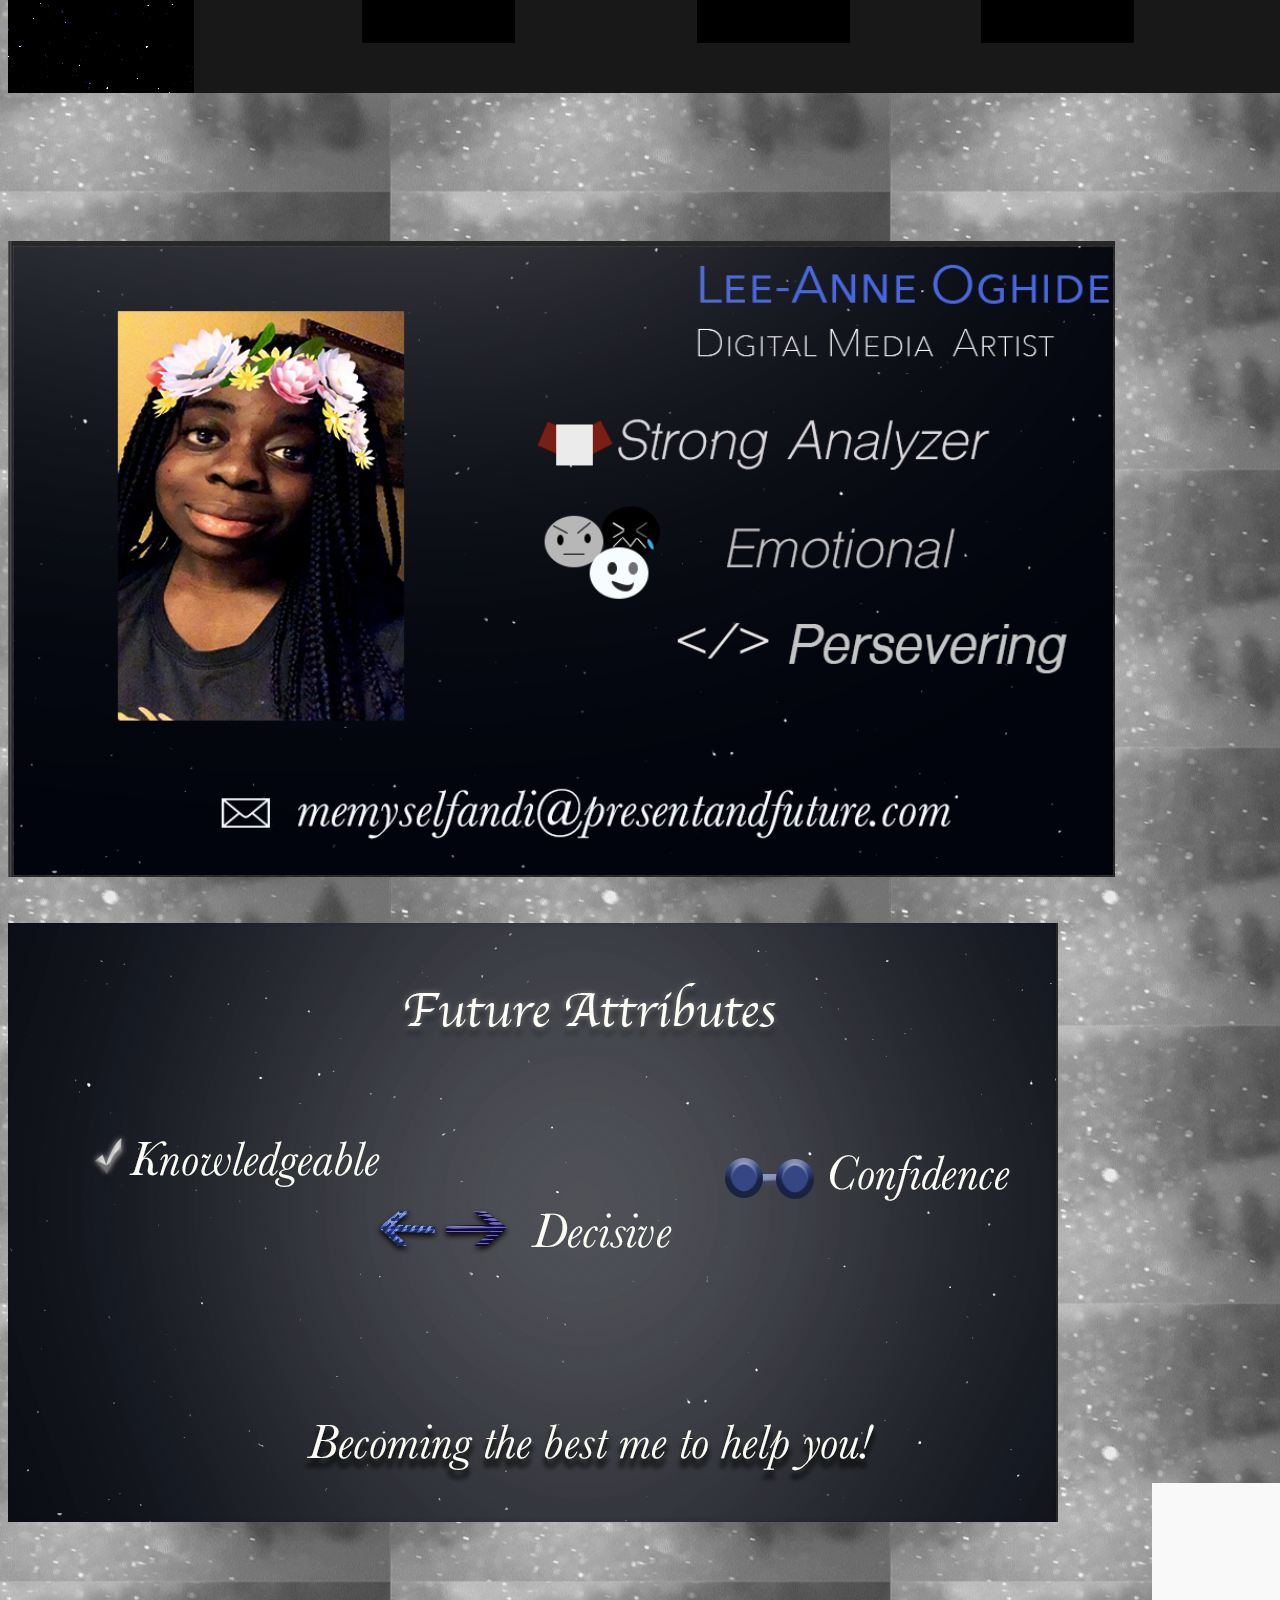
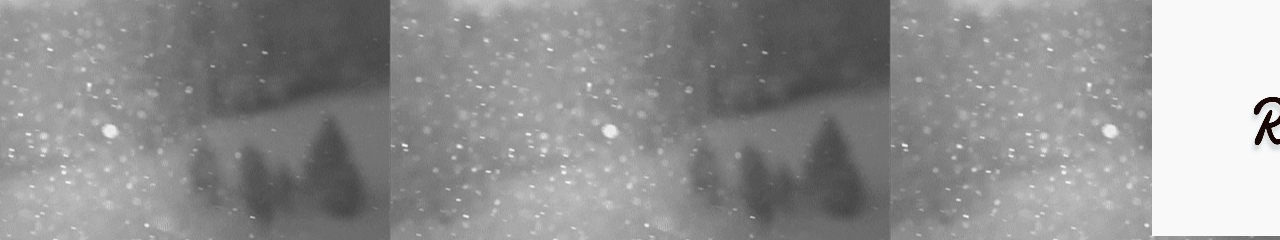
==== commit 28453240: "switch img links back" ====
--- a/design.html
+++ b/design.html
@@ -14,7 +14,7 @@
 <br> <br><br> <br>
 <br> <br>
 <div>
-<a target="_blank" href="https://leesza.github.io/AlbumCover.jpg">
+<a target="_blank" href="public_images/AlbumCover.jpg">
   <img src="public_images/AlbumCover.jpg" alt="AlbumCover.jpg"></a>
 </div>
 <br> <br><br> <br>
@@ -22,7 +22,7 @@
 
 
 <section>
-  <a target="_blank" href="https://leesza.github.io/memyselfipro.jpg">
+  <a target="_blank" href="public_images/memyselfipro.png">
     <img src="public_images/memyselfipro.png" alt="memyselfipro.png"></a>
 </section>
 <br> <br><br> <br>
@@ -31,7 +31,7 @@
 
 <br> <br><br> <br>
 <aside>
-<a target="_blank" href="https://leesza.github.io/memyselfipro2.jpg">
+<a target="_blank" href="public_images/memyselfipro2.png">
   <img src="public_images/memyselfipro2.png" alt="memyselfipro2.png"></a>
 </aside>
 <br> <br><br> <br>
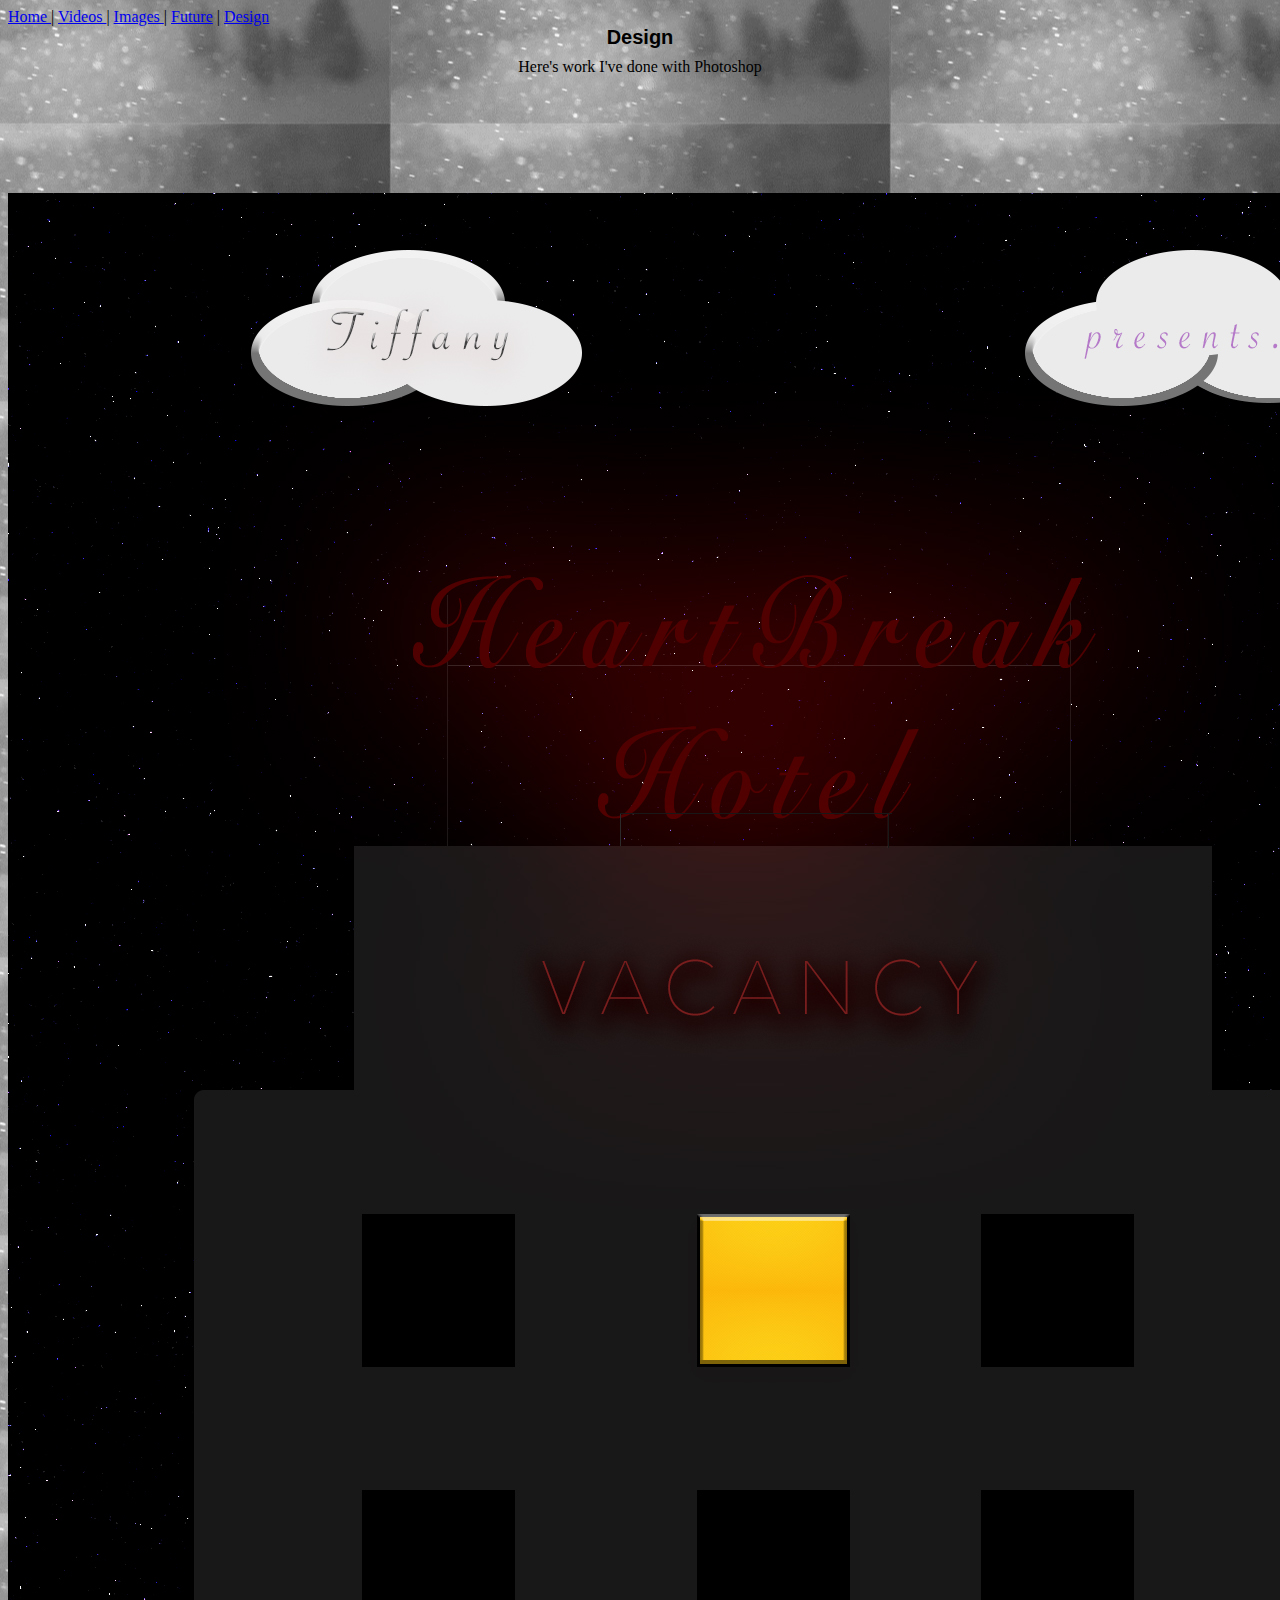
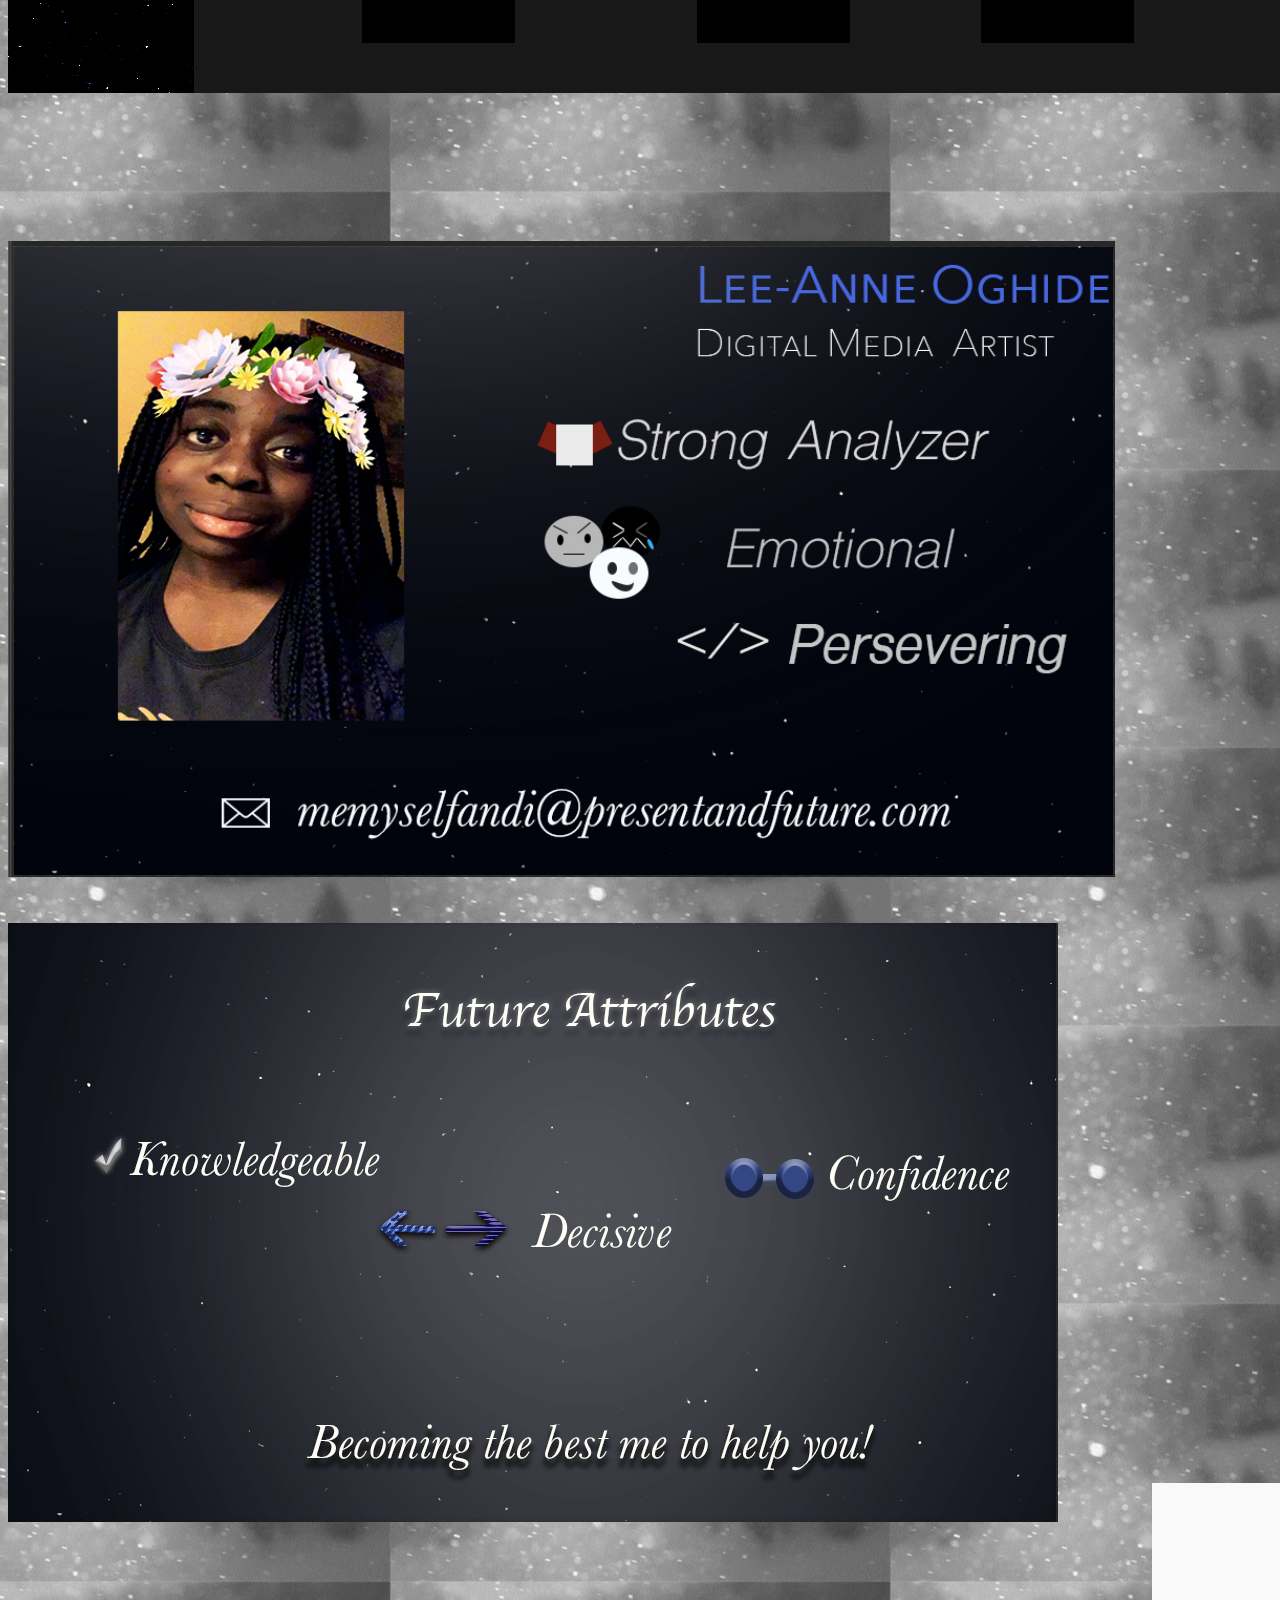
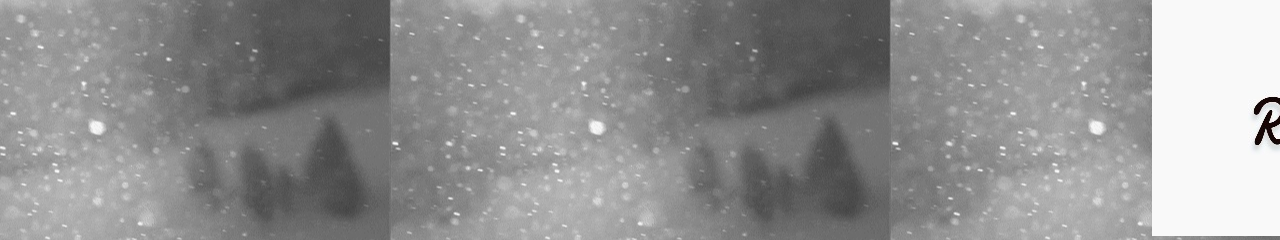
==== commit 15ba3e1a: "fixing favicon" ====
--- a/design.html
+++ b/design.html
@@ -1,6 +1,6 @@
 <!DOCTYPE html>
 <html lang="en" dir="ltr">
-  <head> <link rel="shortcut icon" type="image/gif" href="../public_images/LightheartedBoo.gif" />
+  <head> <link rel="shortcut icon" type="image/gif" href="LightheartedBoo.gif" />
     <link rel="stylesheet" href="design.css">
     <meta charset="utf-8">
     <title></title>
